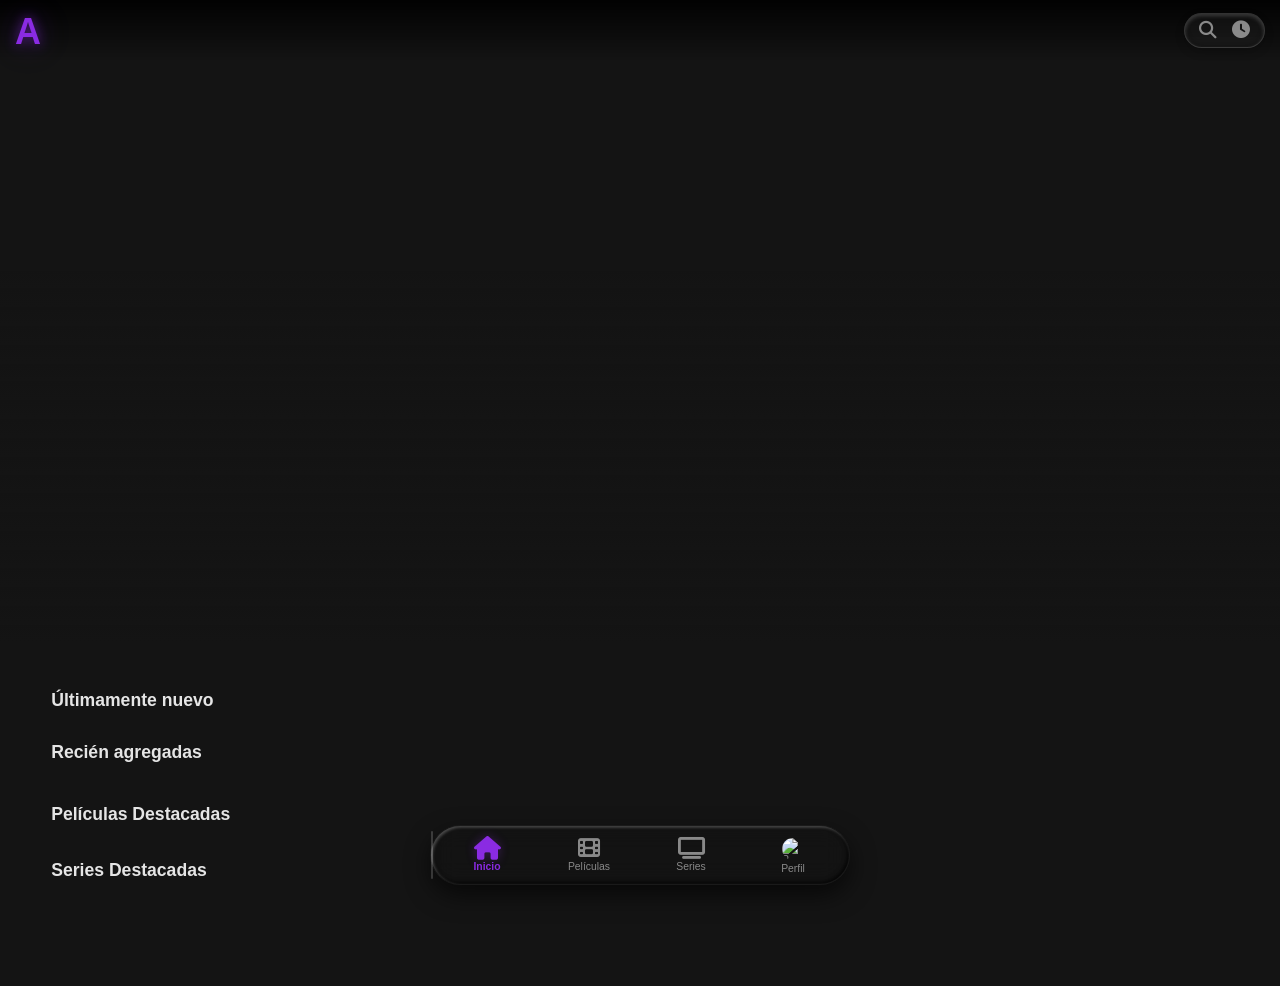
==== index.html @ 923da2a2 "Add files via upload" ====
<!DOCTYPE html>
<html lang="es">
<head>
    <meta charset="UTF-8">
    <meta name="viewport" content="width=device-width, initial-scale=1.0, maximum-scale=1.0, user-scalable=no">
    <title>Auraflix's</title>
    <link rel="stylesheet" href="https://cdnjs.cloudflare.com/ajax/libs/font-awesome/6.4.0/css/all.min.css">
    <link rel="stylesheet" href="styles.css?v=8">
    <style>
        :root {
            --morado: #8A2BE2;
        }

        .new-content-badge {
            position: absolute;
            top: -6px;
            left: -6px;
            background-color: var(--morado);
            color: #ffffff;
            font-size: 0.55rem;
            font-weight: 800;
            padding: 3px 6px;
            border-radius: 4px;
            z-index: 20;
            box-shadow: 2px 2px 4px rgba(0,0,0,0.6);
            text-transform: uppercase;
            letter-spacing: 0.5px;
            pointer-events: none;
            line-height: 1;
        }

        #toastContainer {
            position: fixed;
            bottom: 80px;
            left: 50%;
            transform: translateX(-50%);
            z-index: 9999;
            display: flex;
            flex-direction: column;
            gap: 10px;
            pointer-events: none;
        }

        .custom-toast {
            background-color: rgba(0, 0, 0, 0.75);
            color: #fff;
            padding: 10px 20px;
            border-radius: 8px;
            font-size: 0.9rem;
            box-shadow: 0 4px 6px rgba(0,0,0,0.3);
            text-align: center;
            animation: fadeInOut 3s forwards;
        }

        @keyframes fadeInOut {
            0% { opacity: 0; transform: translateY(10px); }
            10% { opacity: 1; transform: translateY(0); }
            90% { opacity: 1; transform: translateY(0); }
            100% { opacity: 0; transform: translateY(-10px); }
        }

        .logo {
            display: inline-flex;
            align-items: baseline;
            justify-content: center;
            user-select: none;
            white-space: nowrap;
            line-height: 1;
        }

        .fixed-a {
            color: var(--morado);
            font-weight: 800;
            display: inline-block;
            transform-origin: left center;
            transform: scale(1.5);
            transition: transform 0.7s ease;
            text-shadow:
                0 0 8px rgba(138, 43, 226, 0.55),
                0 0 18px rgba(138, 43, 226, 0.35),
                0 0 32px rgba(138, 43, 226, 0.2);
            font-size: inherit;
        }

        .logo.typing .fixed-a {
            transform: scale(1);
        }

        .typing-wrap {
            display: inline-flex;
            align-items: baseline;
            margin: 0;
            padding: 0;
            overflow: hidden;
        }

        .typing-text {
            color: var(--morado);
            font-weight: 800;
            line-height: 1;
            text-shadow:
                0 0 8px rgba(138, 43, 226, 0.55),
                0 0 18px rgba(138, 43, 226, 0.35),
                0 0 32px rgba(138, 43, 226, 0.2);
            font-size: inherit;
        }

        .cursor {
            display: inline-block;
            width: 0;
            height: 1em;
            background: var(--morado);
            box-shadow:
                0 0 8px rgba(138, 43, 226, 0.7),
                0 0 16px rgba(138, 43, 226, 0.35);
            vertical-align: -0.08em;
            opacity: 0;
            transition: width 0.18s ease, opacity 0.18s ease;
        }

        .logo.typing .cursor {
            width: 0.12em;
            opacity: 1;
            animation: blink 0.8s infinite;
        }

        @keyframes blink {
            0%, 49% { opacity: 1; }
            50%, 100% { opacity: 0; }
        }
    </style>
</head>
<body>

    <div id="toastContainer"></div>
    <input type="file" id="customAvatarInput" accept="image/*" style="display: none;">

    <div id="loginScreen" class="login-overlay" style="display: none;">
        <div class="login-content">
            <h2>Bienvenido a Auraflix's</h2>
            <p>Configura tu perfil para continuar</p>
            <div class="input-group">
                <input type="text" id="usernameInput" placeholder="Tu nombre" maxlength="15">
            </div>
            <p class="select-avatar-text">Elige tu avatar:</p>
            <div id="avatarGrid" class="avatar-grid"></div>
            <button id="saveProfileBtn" class="login-btn">Entrar <i class="fas fa-arrow-right"></i></button>
        </div>
    </div>

    <div id="changeAvatarModal" class="login-overlay" style="display: none;">
        <div class="login-content">
            <h2>Cambiar Avatar</h2>
            <div id="changeAvatarGrid" class="avatar-grid"></div>
            <div class="modal-buttons-row">
                <button id="closeAvatarModal" class="cancel-btn">Cancelar</button>
                <button id="confirmAvatarChange" class="login-btn">Guardar</button>
            </div>
        </div>
    </div>

    <div id="vipModal" class="login-overlay" style="display: none;">
        <div class="login-content vip-content-box">
            <h2 style="color: #8A2BE2; text-shadow: 0 0 10px #8A2BE2;"><i class="fas fa-crown"></i> Zona VIP</h2>
            <p style="color: #ccc; margin-bottom: 15px; font-size: 0.95rem;">
                Accede a contenido exclusivo por 24 horas.<br><br>
                Serás redirigido para ver un anuncio. Si tienes un bloqueador de anuncios, desactivelo para continuar. Al finalizar y regresar a la página, tu VIP se activará <b>automáticamente</b>.
            </p>

            <button class="vip-option-btn" style="width: 100%; margin-bottom: 20px;" onclick="document.getElementById('tutorialModal').style.display='flex'; document.getElementById('tutorialVideoContainer').innerHTML='<iframe src=\'https://player.vimeo.com/video/1181448014\' allowfullscreen frameborder=\'0\' style=\'width:100%; height:100%; position:absolute; top:0; left:0;\'></iframe>';">
                <i class="fas fa-play-circle"></i> Ver Tutorial
            </button>

            <div class="modal-buttons-row">
                <button id="closeVipModal" class="cancel-btn" onclick="document.getElementById('vipModal').style.display='none'">Cancelar</button>
                <button id="btnActivateVip" class="login-btn vip-activate-style">Continuar <i class="fas fa-arrow-right"></i></button>
            </div>
        </div>
    </div>

    <div id="customConfirmModal" class="login-overlay" style="display: none; z-index: 10000;">
        <div class="login-content" style="max-width: 350px;">
            <h2 id="confirmModalTitle" class="modal-title-gray" style="margin-bottom: 10px;">Confirmar</h2>
            <p id="confirmModalMessage" style="color: #ccc; font-size: 0.95rem; margin-bottom: 20px; text-align: center;">¿Estás seguro de realizar esta acción?</p>
            <div class="modal-buttons-row">
                <button id="cancelConfirmBtn" class="cancel-btn">Cancelar</button>
                <button id="acceptConfirmBtn" class="login-btn">Aceptar</button>
            </div>
        </div>
    </div>

    <div id="unlockWarningModal" class="login-overlay" style="display: none;">
        <div class="login-content" style="max-width: 450px; width: 95%;">
            <h3 style="color: #A66BFF; margin-bottom: 10px;"><i class="fas fa-exclamation-triangle"></i> Atención</h3>
            <p style="color: #ccc; font-size: 0.95rem; margin-bottom: 15px;">Si tiene algún bloqueador de anuncios, desactívelo antes de continuar.</p>

            <div id="unlockTutorialContainer" class="video-container" style="width: 100%; position: relative; background: #000; border-radius: 8px; overflow: hidden; margin-bottom: 15px;"></div>

            <div style="display: flex; align-items: center; justify-content: center; gap: 8px; margin-bottom: 20px;">
                <input type="checkbox" id="dontShowUnlockWarning" style="width: 18px; height: 18px; accent-color: #8A2BE2;">
                <label for="dontShowUnlockWarning" style="color: #aaa; font-size: 0.9rem;">No mostrar por 7 días</label>
            </div>

            <div class="modal-buttons-row">
                <button id="closeUnlockWarningBtn" class="cancel-btn">Cancelar</button>
                <button id="proceedToUnlockBtn" class="login-btn vip-activate-style">Continuar</button>
            </div>
        </div>
    </div>

    <div id="tutorialModal" class="login-overlay" style="display: none;">
        <div class="login-content" style="max-width: 600px; width: 95%; display: flex; flex-direction: column; align-items: center;">
            <h3 style="color: white; margin-bottom: 15px;">Cómo activar el VIP</h3>
            <div id="tutorialVideoContainer" class="video-container" style="width: 100%; position: relative; background: #000; border-radius: 8px; overflow: hidden;"></div>
            <button class="login-btn" style="margin-top: 15px; width: 100%;" onclick="document.getElementById('tutorialModal').style.display='none'; document.getElementById('tutorialVideoContainer').innerHTML='';">Entendido</button>
        </div>
    </div>

    <div id="filterModal" class="login-overlay" style="display: none;">
        <div class="login-content filter-content-box">
            <div class="filter-header-row">
                <h2 class="modal-title-gray">Filtrar por Género</h2>
                <button id="closeFilterModal" class="close-icon-btn"><i class="fas fa-times"></i></button>
            </div>
            <div id="genresContainer" class="genres-grid"></div>
            <div class="modal-buttons-row" style="margin-top: 20px;">
                <button id="clearFiltersBtn" class="cancel-btn">Limpiar</button>
                <button id="applyFiltersBtn" class="login-btn">Aplicar Filtros</button>
            </div>
        </div>
    </div>

    <div id="requestModal" class="login-overlay" style="display: none;">
        <div class="login-content">
            <h2 class="modal-title-gray">Solicitar Contenido</h2>
            <p style="color:#aaa; font-size:0.9rem; margin-bottom:20px;">¿No encuentras lo que buscas? Pídelo aquí.</p>
            <form action="https://formspree.io/f/xbdagwwa" method="POST" class="aura-form">
                <div class="form-group">
                    <label>Nombre de la Película / Serie:</label>
                    <input type="text" name="content_name" required placeholder="Ej: Interestelar" class="form-input">
                </div>
                <div class="form-group">
                    <label>Año (Opcional):</label>
                    <input type="number" name="content_year" placeholder="Ej: 2014" class="form-input">
                </div>
                <div class="form-group">
                    <label>Tu Email (Opcional):</label>
                    <input type="email" name="email" placeholder="Para avisarte..." class="form-input">
                </div>
                <div class="modal-buttons-row">
                    <button type="button" id="closeRequestModal" class="cancel-btn">Cancelar</button>
                    <button type="submit" class="login-btn">Enviar Solicitud</button>
                </div>
            </form>
        </div>
    </div>

    <div id="reportModal" class="login-overlay" style="display: none;">
        <div class="login-content">
            <h2 class="modal-title-gray" style="color:#d3d3d3 !important;">Reportar Problema</h2>
            <p style="color:#ccc; font-size:0.9rem; margin-bottom:10px;">Estás reportando:</p>
            <h3 id="reportContentTitle" style="color:var(--main-color); margin-bottom:20px;">Título del Contenido</h3>

            <form action="https://formspree.io/f/xwvnlydl" method="POST" class="aura-form">
                <input type="hidden" name="content_reported" id="hiddenReportName">
                <div class="form-group">
                    <label>Detalles del error:</label>
                    <textarea name="message" required placeholder="Describe el problema (Ej: Enlace caído, sin audio, subtítulos mal...)" class="form-textarea"></textarea>
                </div>
                <div class="modal-buttons-row">
                    <button type="button" id="closeReportModal" class="cancel-btn">Cancelar</button>
                    <button type="submit" class="login-btn">Enviar Reporte</button>
                </div>
            </form>
        </div>
    </div>

    <div id="termsModal" class="login-overlay" style="display: none;">
        <div class="login-content terms-content">
            <h2 class="modal-title-gray">Términos y Condiciones</h2>
            <div class="terms-text-container">
                <p><strong>TÉRMINOS Y CONDICIONES DE USO</strong></p>
                <p>Al acceder y utilizar esté servicio de películas y series aceptas cumplir con los presentes Términos y Condiciones. Si no estás de acuerdo con alguno de ellos, debes abstenerte de usar la App.</p>
                <h3>1. DESCRIPCIÓN DEL SERVICIO</h3>
                <p>La App proporciona información, organización y enlaces relacionados con películas y series con fines únicamente informativos y de entretenimiento. La App no aloja, reproduce ni distribuye directamente ningún contenido audiovisual en sus servidores.</p>
                <h3>2. CONTENIDO DE TERCEROS</h3>
                <p>Los enlaces, reproductores o contenidos mostrados en la App pueden pertenecer a terceros. La App no se responsabiliza por la disponibilidad, calidad, legalidad o veracidad del contenido ofrecido por sitios externos.</p>
                <h3>3. DERECHOS DE AUTOR</h3>
                <p>Todo el material audiovisual al que se hace referencia en la App pertenece a sus respectivos propietarios. La App no reclama derechos de autor sobre películas, series, logotipos o marcas mostradas.</p>
                <h3>4. USO ADECUADO</h3>
                <p>El usuario se compromete a utilizar la App de manera responsable y legal, y a no emplearla para actividades ilícitas, fraudulentas o que vulneren derechos de terceros.</p>
                <h3>5. LIMITACIÓN DE RESPONSABILIDAD</h3>
                <p>La App no será responsable por daños directos o indirectos derivados del uso o imposibilidad de uso del servicio, ni por problemas técnicos, fallos de conexión o contenido externo.</p>
                <h3>6. MODIFICACIONES</h3>
                <p>La App se reserva el derecho de modificar, actualizar o eliminar estos Términos y Condiciones en cualquier momento, sin previo aviso. El uso continuado de la App implica la aceptación de dichos cambios.</p>
                <h3>7. ENLACES EXTERNOS</h3>
                <p>La App puede contener enlaces a sitios web externos. No se tiene control sobre dichos sitios ni sobre sus políticas, por lo que la App no asume responsabilidad alguna por ellos.</p>
                <h3>8. SUSPENSIÓN DEL SERVICIO</h3>
                <p>La App puede suspender o finalizar el acceso al servicio en cualquier momento, ya sea por mantenimiento, actualizaciones o cualquier otra causa, sin obligación de previo aviso.</p>
                <h3>9. ACEPTACIÓN</h3>
                <p>Al usar la App, el usuario declara haber leído, entendido y aceptado estos Términos y Condiciones en su totalidad.</p>
            </div>
            <button id="closeTermsBtn" class="login-btn" style="margin-top:15px; width:100%;">Cerrar</button>
        </div>
    </div>

    <div id="supportModal" class="login-overlay" style="display: none;">
        <div class="login-content">
            <h2 class="modal-title-gray">Soporte</h2>
            <p style="color:#aaa; font-size:0.9rem; margin-bottom:20px;">Escríbenos y te ayudaremos.</p>
            <form action="https://formspree.io/f/mzdaeqvg" method="POST" class="aura-form">
                <div class="form-group">
                    <label>Tu correo (Gmail):</label>
                    <input type="email" name="email" class="form-input" placeholder="ejemplo@gmail.com" required>
                </div>
                <div class="form-group">
                    <label>Tu mensaje:</label>
                    <textarea name="message" class="form-textarea" placeholder="Describe tu consulta..." required></textarea>
                </div>
                <button type="submit" class="login-btn" style="width: 100%;">Enviar</button>
            </form>
            <button id="closeSupportBtn" class="cancel-btn" style="margin-top: 15px; width: 100%;">Cerrar</button>
        </div>
    </div>

    <div id="updateModal" class="login-overlay" style="display: none;">
        <div class="login-content">
            <h2 class="modal-title-gray">Actualización</h2>
            <div style="text-align: center; margin: 20px 0;">
                <i class="fas fa-mobile-alt" style="font-size: 3rem; color: #8A2BE2; margin-bottom: 15px;"></i>
                <p style="color: #ccc; font-size: 0.95rem; line-height: 1.5;">
                    Esta opción es solo necesaria para los usuarios que usan la <strong>Aplicación Android</strong>.<br><br>
                    Si estás usando la versión Web, no necesitas hacer nada.
                </p>
            </div>
            <button id="btnInstallUpdate" class="login-btn" style="width: 100%; margin-bottom: 10px;">
                <i class="fas fa-download"></i> Instalar Actualización
            </button>
            <button id="closeUpdateModal" class="cancel-btn" style="width: 100%;">Cerrar</button>
        </div>
    </div>

    <div id="settingsModal" class="login-overlay" style="display: none;">
        <div class="login-content">
            <h2 class="modal-title-gray">Configuración</h2>
            <div class="settings-group">
                <div class="setting-item">
                    <span>Tamaño de Portadas</span>
                    <select id="gridSizeSelect" class="setting-select">
                        <option value="normal">Normal (3 Col)</option>
                        <option value="small">Pequeño (4 Col)</option>
                    </select>
                </div>
                <button id="btnCache" class="profile-action-btn" style="text-align: center; margin-top: 15px;">
                    <i class="fas fa-trash"></i> Borrar Caché
                </button>
                <p class="app-version">Versión 1.0.9</p>
            </div>
            <button id="closeSettingsBtn" class="cancel-btn">Cerrar</button>
        </div>
    </div>

    <div id="shareModal" class="login-overlay" style="display: none;">
        <div class="login-content">
            <h2 class="modal-title-gray">Compartir</h2>
            <div style="display: flex; flex-direction: column; gap: 15px; margin: 20px 0;">
                <button id="btnShareAppVersion" class="profile-action-btn" style="text-align: center;">
                    <i class="fas fa-mobile-alt"></i> Compartir App
                </button>
                <button id="btnShareWebVersion" class="profile-action-btn" style="text-align: center;">
                    <i class="fas fa-globe"></i> Compartir Web
                </button>
            </div>
            <button id="closeShareModal" class="cancel-btn">Cancelar</button>
        </div>
    </div>

    <div id="seasonSelectorModal" class="season-modal-overlay" style="display: none;">
        <div class="season-modal-content">
            <h3 class="season-modal-title">Seleccionar temporada</h3>
            <div id="seasonListContainer" class="season-list-container"></div>
            <button id="closeSeasonSelector" class="cancel-btn" style="margin-top:15px; width:100%;">Cancelar</button>
        </div>
    </div>

    <header>
        <div class="header-left">
            <div class="logo" id="logo" aria-label="Auraflix's">
                <span class="fixed-a">A</span><span class="typing-wrap"><span id="typingText" class="typing-text"></span><span class="cursor"></span></span>
            </div>
        </div>
        <div class="header-right" id="headerRightIcons">
            <button id="topSearchBtn" class="header-icon-btn"><i class="fas fa-search"></i></button>
            <button id="topHistoryBtn" class="header-icon-btn"><i class="fas fa-clock"></i></button>
        </div>
    </header>

    <div id="mainContent">
        <div id="view-home">
            <section id="hero" class="hero">
                <div class="carousel-container"></div>
                <div class="hero-gradient"></div>
                <div id="heroDots" class="carousel-indicators"></div>
            </section>
            <h2 class="section-title">Últimamente nuevo</h2>
            <div id="latelyNewGrid" class="row grid-layout"></div>
            <h2 class="section-title">Recién agregadas</h2>
            <div id="newlyAddedRow" class="row horizontal-scroll"></div>
            <div id="customCategoriesContainer"></div>
            <h2 class="section-title">Películas Destacadas</h2>
            <div id="homeMoviesRow" class="multi-row-container"></div>
            <h2 class="section-title">Series Destacadas</h2>
            <div id="homeSeriesRow" class="multi-row-container"></div>
        </div>

        <div id="view-movies" class="hidden full-page-view">
            <div class="section-header-flex">
                <h2 class="section-title-large no-margin">Películas</h2>
                <button id="btnFilterMovies" class="filter-toggle-btn"><i class="fas fa-sliders-h"></i> Filtrar</button>
            </div>
            <div id="activeFiltersMovies" class="active-filters-display"></div>
            <div id="allMoviesGrid" class="row grid-layout"></div>
        </div>

        <div id="view-series" class="hidden full-page-view">
            <div class="section-header-flex">
                <h2 class="section-title-large no-margin">Series</h2>
                <button id="btnFilterSeries" class="filter-toggle-btn"><i class="fas fa-sliders-h"></i> Filtrar</button>
            </div>
            <div id="activeFiltersSeries" class="active-filters-display"></div>
            <div id="allSeriesGrid" class="row grid-layout"></div>
        </div>

        <div id="view-profile" class="hidden full-page-view profile-view-container">
            <div class="profile-header">
                <div class="profile-img-wrapper">
                    <img id="profilePageImg" src="" alt="Avatar" class="profile-big-img">
                    <div class="edit-icon"><i class="fas fa-pen"></i></div>
                </div>
                <div class="profile-info">
                    <h2 id="profilePageName" class="profile-name">Usuario</h2>
                    <span id="profileBadge" class="profile-badge">Miembro</span>
                    <div class="vip-profile-actions">
                        <div id="vipActionContainer">
                            <button id="btnBecomeVip" onclick="document.getElementById('vipModal').style.display='flex'" class="vip-trigger-btn">Ser VIP <i class="fas fa-crown"></i></button>
                        </div>
                        <div id="vipTimerContainer" class="vip-timer hidden">
                            <i class="fas fa-hourglass-half"></i> <span id="vipTimerText">--:--:--</span>
                        </div>
                    </div>
                </div>
            </div>

            <h2 class="section-title">Mi Lista</h2>
            <div id="myListRow" class="row horizontal-scroll" style="min-height: 120px;"></div>

            <div class="profile-menu">
                <button id="btnRequestContent" class="profile-action-btn">Solicitar Contenido</button>
                <button id="btnSupport" class="profile-action-btn">Soporte</button>
                <button id="btnBroadcast" class="profile-action-btn">Difusión</button>
                <button id="btnUpdateApp" class="profile-action-btn">Actualización</button>
                <button id="btnTerms" class="profile-action-btn">Términos y Condiciones</button>
                <button id="btnShare" class="profile-action-btn">Compartir</button>
                <button id="btnSettings" class="profile-action-btn">Configuración</button>
            </div>
            <button id="logoutBtn" class="logout-btn">Cerrar Sesión</button>
        </div>
    </div>

    <div id="videoModal" class="modal" style="display: none;">
        <div class="modal-content">
            <button id="closeModal" class="close-modal"><i class="fas fa-arrow-left"></i></button>

            <div id="modalContentPlayer" class="player-wrapper">
                <iframe
                    id="playerIframeId"
                    src="about:blank"
                    frameborder="0"
                    allowfullscreen
                    allow="autoplay; fullscreen; picture-in-picture"
                    style="width:100%; height:100%; position:absolute; top:0; left:0;">
                </iframe>
            </div>

            <div class="modal-info">
                <h3 id="modalTitle" class="modal-title"></h3>
                <div class="modal-meta">
                    <span id="modalYear" class="modal-year"></span>
                    <span id="modalSeparator" class="modal-separator">|</span>
                    <span id="modalGenres" class="modal-genres"></span>
                </div>

                <div class="modal-actions-row">
                    <button id="modalActionBtn" class="hero-btn info"><i class="fas fa-film"></i> Ver Tráiler</button>
                    <button id="modalShareItemBtn" class="fav-btn"><i class="fas fa-share-alt"></i></button>
                    <button id="modalFavBtn" class="fav-btn"><i class="fas fa-heart"></i></button>
                    <button id="modalReportBtn" class="fav-btn report-btn-style"><i class="fas fa-exclamation-triangle"></i></button>
                </div>

                <p id="modalDesc" class="modal-desc"></p>

                <div id="seriesEpisodeSelector" class="hidden">
                    <div class="season-trigger-container">
                        <button id="btnOpenSeasonModal" class="season-trigger-btn">
                            <span id="currentSeasonText">Temporada 1</span>
                            <i class="fas fa-chevron-down"></i>
                        </button>
                        <label id="episodesCountLabel" style="color: var(--main-color);">0 Capítulos</label>
                    </div>
                    <div id="modalEpisodesContainer" class="episodes-list"></div>
                </div>

                <h3 class="modal-subtitle">Recomendados</h3>
                <div id="modalRecommendations" class="row grid-layout recommendations-grid"></div>
            </div>
        </div>
    </div>

    <div id="searchOverlay" class="search-overlay" style="display: none;">
        <div class="overlay-header">
            <h2 class="overlay-title">Buscar</h2>
            <button id="closeSearch" class="close-overlay"><i class="fas fa-times"></i></button>
        </div>
        <div class="search-box">
            <input id="searchInput" type="text" placeholder="Buscar título...">
            <div id="popularSearchContainer" class="popular-search-container">
                <p>Búsqueda popular</p>
                <div id="popularTags" class="popular-tags-flex"></div>
            </div>
        </div>
        <div id="searchResults" class="row grid-layout"></div>
    </div>

    <div id="historyOverlay" class="search-overlay" style="display: none;">
        <div class="overlay-header">
            <h2 class="overlay-title">Continuar viendo</h2>
            <button id="closeHistory" class="close-overlay"><i class="fas fa-times"></i></button>
        </div>
        <div id="historyResults" class="row grid-layout" style="padding: 0 4%;"></div>
    </div>

    <nav class="bottom-nav">
        <div class="nav-indicator" id="navIndicator"></div>
        <a href="#" id="nav-home" class="nav-item active"><i class="fas fa-home"></i> Inicio</a>
        <a href="#" id="nav-movies" class="nav-item"><i class="fas fa-film"></i> Películas</a>
        <a href="#" id="nav-series" class="nav-item"><i class="fas fa-tv"></i> Series</a>
        <a href="#" id="nav-profile" class="nav-item">
            <div class="nav-profile-img-container">
                <img id="navProfileImg" src="" alt="P">
            </div>
            Perfil
        </a>
    </nav>

    <script>
        window.globalContent = [];
        const createTrackedArray = () => {
            const arr = [];
            const originalPush = arr.push;
            arr.push = function(...items) {
                items.forEach(item => { window.globalContent.push(item); });
                return originalPush.apply(this, items);
            };
            return arr;
        };
        window.moviesList = createTrackedArray();
        window.seriesList = createTrackedArray();

        // Helper para cargar tus scripts originales de forma ordenada una vez que Firebase termine
        function cargarScriptsOriginales() {
            const scripts = [
                "link.js", "cargador.js", "vip.js", "linkvip.js", 
                "nuevo.js", "cate.js", "bqdp.js", "perfil.js", 
                "id.js", "script.js"
            ];
            
            let index = 0;
            function loadNext() {
                if (index >= scripts.length) return;
                const scriptEl = document.createElement("script");
                scriptEl.src = scripts[index];
                scriptEl.onload = () => {
                    index++;
                    loadNext();
                };
                document.body.appendChild(scriptEl);
            }
            loadNext();
        }
    </script>

    <script type="module">
        import { initializeApp } from "https://www.gstatic.com/firebasejs/12.15.0/firebase-app.js";
        import { getAnalytics } from "https://www.gstatic.com/firebasejs/12.15.0/firebase-analytics.js";
        import { getFirestore, collection, getDocs } from "https://www.gstatic.com/firebasejs/12.15.0/firebase-firestore.js";

        const firebaseConfig = {
            apiKey: "AIzaSyCePRRo1cd_tDuKBfuVdlmEVJagYw14S5k",
            authDomain: "auraflix-4af99.firebaseapp.com",
            projectId: "auraflix-4af99",
            storageBucket: "auraflix-4af99.firebasestorage.app",
            messagingSenderId: "1018914787618",
            appId: "1:1018914787618:web:3cfc735524e61e9bbd957b",
            measurementId: "G-7T9WEMX5P9"
        };

        const app = initializeApp(firebaseConfig);
        const analytics = getAnalytics(app);
        const db = getFirestore(app);

        async function cargarPeliculasFirestore() {
            try {
                const querySnapshot = await getDocs(collection(db, "peli1"));
                querySnapshot.forEach((doc) => {
                    const datosPelicula = doc.data();
                    
                    // Se inyecta directamente antes de que tus scripts rendericen la UI
                    if (datosPelicula.type === "series") {
                        window.seriesList.push(datosPelicula);
                    } else {
                        window.moviesList.push(datosPelicula);
                    }
                });
            } catch (error) {
                console.error("Error al conectar con Firestore en peli1: ", error);
            } finally {
                // Una vez cargados los datos (o incluso si falla), ejecutamos tu ecosistema de scripts originales
                cargarScriptsOriginales();
            }
        }

        cargarPeliculasFirestore();
    </script>

</body>
</html>
---- styles.css ----
:root {
    --main-color: #8A2BE2; 
    --secondary-color: #6a0dad;
    --dark-color: #141414;
    --light-color: #e5e5e5;
    --overlay-color: #000000;
    --nav-height: 60px;
    --icon-color: #aaaaaa;
    --header-icon-color: #ffffff;
    --season-active-color: #8A2BE2; 
}

* { margin: 0; padding: 0; box-sizing: border-box; font-family: 'Segoe UI', Roboto, Helvetica, Arial, sans-serif; -webkit-tap-highlight-color: transparent; touch-action: manipulation; }

/* Espacio inferior para la barra flotante */
body { background-color: var(--dark-color); color: var(--light-color); padding-bottom: 85px; overflow-x: hidden; }
body.modal-open { overflow: hidden !important; height: 100vh; }

button:focus, input:focus, select:focus, div:focus { outline: none !important; }

/* --- ANIMACIÓN DE CARGA DE IMÁGENES (SHIMMER) --- */
.smooth-image { opacity: 0; transition: opacity 0.5s ease-out; will-change: opacity; }
.smooth-image.loaded { opacity: 1; }

.img-loader {
    background: linear-gradient(90deg, #1a1a1a 25%, #2a2a2a 50%, #1a1a1a 75%);
    background-size: 200% 100%;
    animation: shimmer 1.5s infinite;
    border-radius: 6px;
    width: 100%;
    height: 100%;
}

@keyframes shimmer {
    0% { background-position: 200% 0; }
    100% { background-position: -200% 0; }
}

/* --- LOGIN & MODALS GENÉRICOS (EFECTO CRISTAL) --- */
.login-overlay {
    display: none;
    position: fixed;
    top: 0; left: 0; width: 100%; height: 100%;
    background-color: rgba(0, 0, 0, 0.4); /* Fondo transparente para ver atrás */
    backdrop-filter: blur(10px); /* Efecto cristal / desenfoque mágico */
    -webkit-backdrop-filter: blur(10px); /* Compatibilidad con Safari/iOS */
    z-index: 9999;
    align-items: center;
    justify-content: center;
    flex-direction: column;
}
.login-content { width: 90%; max-width: 400px; text-align: center; padding: 20px; background: #111; border-radius: 12px; }
.login-content h2 { margin-bottom: 10px; color: var(--main-color); }
.modal-title-gray { color: #888 !important; }

.input-group input {
    width: 100%; padding: 12px;
    background: #222; border: 1px solid #444; color: white;
    border-radius: 8px; font-size: 1.1rem; outline: none;
    text-align: center; margin-bottom: 20px;
}
.avatar-grid { display: grid; grid-template-columns: repeat(4, 1fr); gap: 15px; margin-bottom: 30px; }
.avatar-option { width: 100%; aspect-ratio: 1/1; border-radius: 50%; border: 2px solid transparent; cursor: pointer; overflow: hidden; position: relative; }
.avatar-option img { width: 100%; height: 100%; object-fit: cover; border-radius: 50%; display: block; }
.avatar-option.selected { border-color: var(--main-color); transform: scale(1.1); box-shadow: 0 0 10px var(--main-color); }
.upload-btn { width: 100%; height: 100%; background: #222; border: 2px dashed #555; display: flex; align-items: center; justify-content: center; font-size: 24px; color: #888; border-radius: 50%; }
.avatar-option.selected .upload-btn { border-color: var(--main-color); color: var(--main-color); background: #333; }

.login-btn { background-color: var(--main-color); color: white; border: none; padding: 12px 30px; font-size: 1rem; font-weight: bold; border-radius: 25px; cursor: pointer; transition: 0.2s; }
.login-btn:active { transform: scale(0.95); background-color: var(--secondary-color); }

.modal-buttons-row { display: flex; gap: 10px; justify-content: center; margin-top: 10px; }
.cancel-btn { background-color: #333; color: white; border: none; padding: 12px 30px; font-weight: bold; border-radius: 25px; cursor: pointer; }

/* --- DISEÑO DE INPUTS --- */
.aura-form { text-align: left; margin-top: 15px; }
.form-group { margin-bottom: 15px; }
.form-group label { display: block; color: #ccc; font-size: 0.9rem; margin-bottom: 6px; font-weight: 600; margin-left: 5px; }

.form-input {
    width: 100%; padding: 14px 16px;
    background-color: #1a1a1a !important; 
    border: 1px solid #333 !important; 
    border-radius: 12px; 
    color: #ffffff !important; 
    font-size: 1rem; outline: none; transition: all 0.3s ease;
}
.form-input::placeholder { color: #666; }
.form-input:focus {
    border-color: var(--main-color) !important;
    box-shadow: 0 0 10px rgba(138, 43, 226, 0.2);
    background-color: #222 !important;
}

.form-textarea {
    width: 100%; padding: 14px 16px;
    background-color: #1a1a1a !important;
    border: 1px solid #333 !important;
    border-radius: 12px;
    color: #ffffff !important;
    font-size: 1rem; min-height: 100px;
    resize: vertical; outline: none; transition: all 0.3s ease; font-family: inherit;
}
.form-textarea::placeholder { color: #666; }
.form-textarea:focus {
    border-color: var(--main-color) !important;
    box-shadow: 0 0 10px rgba(138, 43, 226, 0.2);
    background-color: #222 !important;
}

/* --- SETTINGS --- */
.settings-group { margin: 20px 0; width: 100%; text-align: left; }
.setting-item { display: flex; justify-content: space-between; align-items: center; background: #222; padding: 15px; border-radius: 8px; margin-bottom: 10px; border: 1px solid #333; }
.setting-item span { color: #ccc; font-weight: 600; }
.setting-select { background: #333; border: 1px solid #555; color: white; padding: 5px 10px; border-radius: 5px; font-size: 0.9rem; }

/* --- TÉRMINOS --- */
.terms-content { height: 80vh; display: flex; flex-direction: column; }
.terms-text-container { flex-grow: 1; overflow-y: auto; text-align: left; padding: 10px; background: #222; border-radius: 8px; font-size: 0.9rem; color: #ccc; }
.terms-text-container h3 { color: var(--main-color); margin-top: 15px; font-size: 1rem; }
.terms-text-container p { margin-bottom: 10px; }

/* --- HEADER Y LIQUID GLASS PEQUEÑO --- */
header { 
    position: fixed; top: 0; width: 100%; 
    padding: 15px 15px; 
    background: linear-gradient(to bottom, rgba(0,0,0,0.9) 0%, transparent 100%);
    z-index: 1000; 
    display: flex; align-items: center; justify-content: space-between; height: 60px; 
}
.logo { font-size: 24px; font-weight: 800; color: var(--main-color); text-transform: none; text-shadow: 2px 2px 4px rgba(0,0,0,0.5); }

.header-right { 
    display: flex; 
    gap: 15px; 
    align-items: center; 
    transition: opacity 0.3s;
    
    background: rgba(255, 255, 255, 0.03); 
    backdrop-filter: blur(3px) brightness(1.2);
    -webkit-backdrop-filter: blur(3px) brightness(1.2);
    border: 1px solid rgba(255, 255, 255, 0.15); 
    border-radius: 20px; 
    padding: 6px 14px; 
    box-shadow: inset 0 2px 4px rgba(255, 255, 255, 0.2), inset 0 -2px 5px rgba(0, 0, 0, 0.3), 0 4px 10px rgba(0, 0, 0, 0.2);
}
.hidden-header-icons { opacity: 0; pointer-events: none; }

.header-icon-btn { 
    background: none; 
    border: none; 
    font-size: 1.1rem; 
    color: rgba(255, 255, 255, 0.5); 
    cursor: pointer; 
    padding: 0; 
    transition: color 0.2s ease, transform 0.2s ease;
}
.header-icon-btn:active {
    color: var(--main-color);
    transform: scale(0.85);
}

/* --- HERO (TAMAÑO 3:2 Y ESPACIO REDUCIDO) --- */
.hero { position: relative; width: 100%; aspect-ratio: 3 / 2; height: auto; display: flex; align-items: flex-end; padding-bottom: 25px; margin-bottom: 0px; }
.carousel-container { position: absolute; top: 0; left: 0; width: 100%; height: 100%; }
.carousel-slide { width: 100%; height: 100%; display: none; }
.carousel-slide.active { display: block; animation: fadeEffect 1s; }
.carousel-slide img { width: 100%; height: 100%; object-fit: cover; }
.hero-gradient { position: absolute; bottom: 0; left: 0; width: 100%; height: 100%; background: linear-gradient(to top, var(--dark-color) 5%, transparent 60%); pointer-events: none; }
.carousel-indicators { position: absolute; bottom: 15px; left: 50%; transform: translateX(-50%); display: flex; gap: 8px; z-index: 3; }
.dot { width: 8px; height: 8px; background-color: rgba(255,255,255,0.4); border-radius: 50%; }
.dot.active { background-color: var(--main-color); transform: scale(1.3); }

/* --- LISTAS Y FILTROS --- */
.section-title { font-size: 1.1rem; font-weight: 600; margin: 15px 4% 10px; color: #e5e5e5; }
.section-title-large { font-size: 1.5rem; font-weight: 700; margin: 80px 4% 20px; color: #555; border-bottom: 1px solid #333; padding-bottom: 10px; }
.section-title-large.no-margin { margin: 0; border: none; padding: 0; }
.section-header-flex { display: flex; justify-content: space-between; align-items: center; margin: 80px 4% 20px; border-bottom: 1px solid #333; padding-bottom: 10px; }

.filter-toggle-btn { background: none; border: 1px solid #444; color: #ccc; padding: 5px 12px; border-radius: 15px; font-size: 0.9rem; cursor: pointer; display: flex; align-items: center; gap: 6px; transition: all 0.2s; }
.filter-toggle-btn.active { border-color: var(--main-color); color: var(--main-color); background: rgba(138, 43, 226, 0.1); }
.filter-content-box { width: 95%; max-width: 500px; padding: 25px; }
.filter-header-row { display: flex; justify-content: space-between; align-items: center; margin-bottom: 20px; }
.close-icon-btn { background: none; border: none; color: #888; font-size: 1.2rem; cursor: pointer; }
.genres-grid { display: flex; flex-wrap: wrap; gap: 10px; justify-content: flex-start; max-height: 50vh; overflow-y: auto; }
.genre-tag { padding: 8px 16px; background-color: #222; border: 1px solid #333; border-radius: 20px; color: #ccc; font-size: 0.9rem; cursor: pointer; transition: all 0.2s; }
.genre-tag.selected { background-color: var(--main-color); color: white; border-color: var(--main-color); }
.active-filters-display { padding: 0 4% 15px; font-size: 0.85rem; color: var(--main-color); font-style: italic; }

.row.horizontal-scroll { display: flex; overflow-x: auto; padding: 6px 4% 10px 4%; gap: 10px; scrollbar-width: none; }
.row.horizontal-scroll::-webkit-scrollbar { display: none; }
.row.horizontal-scroll .item { min-width: 105px; width: 105px; flex: 0 0 auto; }
.multi-row-container { display: flex; flex-direction: column; gap: 15px; padding-bottom: 10px; }

.row.grid-layout { display: flex; flex-wrap: wrap; padding: 6px 4% 0 4%; gap: 10px; justify-content: flex-start; }
.row.grid-layout .item { width: calc(33.333% - 7px); margin-bottom: 15px; }

body.grid-small #allMoviesGrid .item,
body.grid-small #allSeriesGrid .item { width: calc(25% - 8px); margin-bottom: 10px; }
body.grid-small #allMoviesGrid .item-title,
body.grid-small #allSeriesGrid .item-title { font-size: 0.65rem; }

.item { position: relative; cursor: pointer; transition: transform 0.2s; }
.item:active { transform: scale(0.95); }
.item img { width: 100%; height: auto; aspect-ratio: 2/3; object-fit: cover; border-radius: 6px; display: block; }
.item-title { font-size: 0.75rem; color: #aaa; margin-top: 5px; white-space: nowrap; overflow: hidden; text-overflow: ellipsis; }

/* --- PERFIL --- */
.profile-view-container { padding-top: 80px; padding-left: 5%; padding-right: 5%; padding-bottom: 100px; }
.profile-header { display: flex; align-items: center; gap: 20px; margin-bottom: 40px; }
.profile-img-wrapper { position: relative; cursor: pointer; }
.profile-big-img { width: 90px; height: 90px; border-radius: 50%; object-fit: cover; border: 3px solid var(--main-color); }
.edit-icon { position: absolute; bottom: 0; right: 0; background: var(--main-color); color: white; width: 25px; height: 25px; border-radius: 50%; display: flex; align-items: center; justify-content: center; font-size: 12px; border: 2px solid #141414; }
.profile-info { display: flex; flex-direction: column; justify-content: flex-start; }
.profile-name { font-size: 1.8rem; font-weight: bold; color: white; margin-bottom: 5px; }
.profile-badge { background-color: #333; color: #ccc; font-size: 0.8rem; padding: 2px 8px; border-radius: 4px; width: fit-content; transition: 0.3s; margin-bottom: 10px; }

/* ANIMACIÓN ETIQUETA VIP EN EL PERFIL */
.profile-badge.vip-active { 
    background: linear-gradient(45deg, #ff007a, #8A2BE2, #00e5ff, #8A2BE2);
    background-size: 300% 300%;
    color: white; 
    font-weight: bold; 
    box-shadow: 0 0 15px rgba(138, 43, 226, 0.8); 
    border: 1px solid rgba(255, 255, 255, 0.3);
    animation: vipColorPulse 3s ease infinite, vipFloat 2s ease-in-out infinite alternate;
}

@keyframes vipColorPulse {
    0% { background-position: 0% 50%; }
    50% { background-position: 100% 50%; }
    100% { background-position: 0% 50%; }
}

@keyframes vipFloat {
    0% { transform: translateY(0px) scale(1); }
    100% { transform: translateY(-4px) scale(1.03); }
}

.vip-profile-actions { display: flex; flex-direction: column; gap: 8px; align-items: flex-start; }
.vip-trigger-btn { background: transparent; border: 1px solid #8A2BE2; color: #8A2BE2; padding: 8px 20px; border-radius: 15px; font-size: 1rem; cursor: pointer; transition: 0.2s; font-weight: bold; text-transform: uppercase; }
.vip-trigger-btn:hover, .vip-trigger-btn:active { background: rgba(138, 43, 226, 0.2); transform: scale(1.05); }
.vip-timer { color: #6a0dad; font-size: 1rem; font-weight: bold; text-shadow: 0 0 5px rgba(138, 0, 255, 0.5); display: flex; align-items: center; gap: 5px; }

.profile-menu { display: flex; flex-direction: column; gap: 10px; margin-top: 20px; margin-bottom: 20px; }
.profile-action-btn { width: 100%; padding: 15px; background: #222; border: 1px solid #444; color: white; text-align: left; font-size: 1rem; border-radius: 8px; cursor: pointer; transition: background 0.2s; }
.profile-action-btn:active { background: #333; }
.app-version { text-align: center; color: #666; font-size: 0.8rem; margin: 10px 0; }
.logout-btn { display: block; width: 100%; padding: 15px; background: #222; border: 1px solid #444; color: #ff4444; font-weight: bold; border-radius: 8px; cursor: pointer; }

/* --- ESTILOS MODAL VIP --- */
.vip-content-box { border: 2px solid #8A2BE2; box-shadow: 0 0 20px rgba(138, 43, 226, 0.3); }
.vip-actions-container { display: flex; flex-direction: column; gap: 10px; margin-bottom: 20px; }
.vip-option-btn { background: #222; color: white; border: 1px solid #555; padding: 15px; border-radius: 8px; font-size: 1rem; cursor: pointer; display: flex; align-items: center; justify-content: center; gap: 10px; transition: 0.2s; }
.vip-option-btn:active { background: #333; border-color: #8A2BE2; }
.vip-option-btn i { color: #8A2BE2; font-size: 1.2rem; }
.vip-input-area { margin-bottom: 20px; text-align: left; }
.vip-input { width: 100%; padding: 12px; background: #111; border: 1px solid #444; color: white; border-radius: 8px; font-size: 1.1rem; text-align: center; outline: none; letter-spacing: 2px; }
.vip-input:focus { border-color: #8A2BE2; }
.vip-activate-style { background: linear-gradient(45deg, #6a0dad, #A66BFF); box-shadow: 0 0 10px rgba(138, 43, 226, 0.4); }

/* BLOQUEADOR VIP CON EFECTO CRISTAL */
.vip-player-overlay { 
    position: absolute; top: 0; left: 0; width: 100%; height: 100%; 
    background: rgba(10, 10, 10, 0.4); 
    backdrop-filter: blur(6px); -webkit-backdrop-filter: blur(6px);
    z-index: 50; display: flex; flex-direction: column; align-items: center; justify-content: center; text-align: center; padding: 20px; 
    border: 1px solid rgba(255, 255, 255, 0.05);
}
.vip-lock-icon { font-size: 40px; color: #8A2BE2; margin-bottom: 15px; text-shadow: 0 0 10px rgba(138, 43, 226, 0.8); }
.vip-overlay-text { color: white; font-size: 1.1rem; margin-bottom: 20px; font-weight: bold; }
.vip-redirect-btn { background: linear-gradient(45deg, #6a0dad, #A66BFF); border: none; padding: 10px 25px; color: white; border-radius: 20px; font-weight: bold; cursor: pointer; box-shadow: 0 0 10px rgba(138, 43, 226, 0.5); text-decoration: none;}

/* --- MODAL DETALLES VIDEO --- */
.modal { display: none; position: fixed; top: 0; left: 0; width: 100%; height: 100%; background-color: var(--overlay-color); z-index: 2000; justify-content: flex-start; align-items: flex-start; }
.modal-content { background-color: #181818; width: 100%; height: 100%; overflow-y: auto; }
.close-modal { position: fixed; top: 15px; left: 15px; background: rgba(0,0,0,0.5); border: none; color: white; width: 35px; height: 35px; border-radius: 50%; z-index: 2500; font-size: 18px; display: flex; align-items: center; justify-content: center; backdrop-filter: blur(4px); }
.player-wrapper { width: 100%; background: #000; position: sticky; top: 0; z-index: 2400; min-height: 200px; box-shadow: 0 10px 20px rgba(0,0,0,0.6); }

/* --- TUTORIAL ADAPTABLE (SOLO PARA VIP) --- */
#tutorialVideoContainer, #unlockTutorialContainer {
    width: 100%;
    height: 55vh; 
    min-height: 250px;
    max-height: 450px; 
    background: #000;
    position: relative;
    border-radius: 8px;
    overflow: hidden;
    margin: 0 auto;
}

#tutorialVideoContainer.vertical, #unlockTutorialContainer.vertical { 
    max-width: 350px; 
}

#tutorialVideoContainer iframe, #unlockTutorialContainer iframe { 
    position: absolute; 
    top: 0; 
    left: 0; 
    width: 100%; 
    height: 100%; 
    border: none; 
}

/* --- CONTENEDOR ORIGINAL PARA PELÍCULAS/SERIES (INTACTO) --- */
.video-container { position: relative; width: 100%; padding-top: 56.25%; background: black; }
.video-container iframe { position: absolute; top: 0; left: 0; width: 100%; height: 100%; border: none; }
/* ----------------------------------------------------------- */

.video-overlay-label { position: absolute; top: 10px; right: 10px; background: rgba(0,0,0,0.7); color: white; padding: 4px 8px; border-radius: 4px; font-size: 0.8rem; z-index: 10; pointer-events: none; }

.modal-info { padding: 15px; padding-bottom: 25px; } 

.modal-title { font-size: 1.4rem; font-weight: bold; margin-bottom: 5px; color: white; }
.modal-meta { display: flex; gap: 10px; font-size: 0.9rem; margin-bottom: 15px; font-weight: bold; align-items: center; }
.modal-year { color: var(--main-color); }
.modal-separator { color: #555; }
.modal-genres { color: #cccccc; font-weight: normal; text-transform: capitalize; }

.modal-actions-row { display: flex; gap: 8px; align-items: center; margin-bottom: 15px; }
.hero-btn { flex-grow: 1; padding: 12px 10px; border: none; border-radius: 4px; font-weight: bold; background: rgba(255,255,255,0.15); color: white; display: flex; justify-content: center; gap: 6px; cursor: pointer; white-space: nowrap; font-size: 0.9rem; }
.fav-btn { width: 42px; height: 42px; flex-shrink: 0; border-radius: 4px; border: none; display: flex; align-items: center; justify-content: center; font-size: 1.2rem; cursor: pointer; background: rgba(255,255,255,0.15); color: #fff; transition: all 0.2s; }
.fav-btn.active { color: var(--main-color); background: rgba(255,255,255,0.15); }

.report-btn-style { background-color: rgba(255, 255, 255, 0.15) !important; color: #fff !important; border: none; box-shadow: none !important;}
.report-btn-style:active { background-color: var(--main-color) !important; color: white !important; }

#reportModal .modal-title-gray { color: #d3d3d3 !important; }

.season-trigger-container { display: flex; justify-content: space-between; align-items: center; margin-bottom: 15px; border-bottom: 1px solid #333; padding-bottom: 10px; }
.season-trigger-btn { background: transparent; border: 1px solid #555; color: white; padding: 8px 15px; border-radius: 4px; font-size: 0.9rem; cursor: pointer; display: flex; align-items: center; gap: 10px; }

.episodes-list { display: flex; gap: 10px; overflow-x: auto; padding-bottom: 10px; margin-bottom: 20px; scrollbar-width: none; }
.episode-button { background: #333; border: 1px solid #444; color: #fff; width: 45px; height: 45px; flex: 0 0 auto; border-radius: 8px; display: flex; align-items: center; justify-content: center; font-weight: bold; }
.episode-button.active { background: var(--main-color); color: white; border-color: var(--main-color); transform: scale(1.1); }
.modal-subtitle { font-size: 1rem; font-weight: 600; margin: 20px 0 10px; border-top: 1px solid #333; padding-top: 15px; }
.recommendations-grid .item { width: calc(33.333% - 7px); margin-bottom: 10px; }

/* --- MODAL SELECTOR TEMPORADAS --- */
.season-modal-overlay { 
    display: none; position: fixed; top: 0; left: 0; width: 100%; height: 100%; 
    background-color: rgba(0,0,0,0.8); z-index: 3000; align-items: center; justify-content: center; 
}
.season-modal-content { background-color: #2b2b2b; width: 85%; max-width: 350px; border-radius: 8px; padding: 15px 0; box-shadow: 0 4px 15px rgba(0,0,0,0.5); }
.season-modal-title { color: white; font-size: 1.1rem; margin-bottom: 15px; padding-left: 20px; font-weight: bold; }
.season-list-container { max-height: 50vh; overflow-y: auto; display: flex; flex-direction: column; }
.season-modal-item { display: flex; justify-content: space-between; align-items: center; padding: 15px 20px; background: transparent; border: none; border-bottom: 1px solid #444; color: white; font-size: 1rem; cursor: pointer; width: 100%; text-align: left; }
.season-modal-item:last-child { border-bottom: none; }
.season-modal-item:active { background-color: #333; }
.season-radio-circle { width: 20px; height: 20px; border-radius: 50%; border: 2px solid #888; position: relative; }
.season-modal-item.active .season-radio-circle { border-color: var(--season-active-color); }
.season-modal-item.active .season-radio-circle::after { content: ''; position: absolute; top: 50%; left: 50%; transform: translate(-50%, -50%); width: 10px; height: 10px; background-color: var(--season-active-color); border-radius: 50%; }

/* --- OVERLAYS BUSQUEDA --- */
.search-overlay { display: none; position: fixed; top: 0; left: 0; width: 100%; height: 100%; background: rgba(20, 20, 20, 0.98); z-index: 2200; overflow-y: auto; backdrop-filter: blur(2px); }
.overlay-header { display: flex; justify-content: space-between; align-items: center; padding: 15px 4%; background-color: #111; border-bottom: 1px solid #333; margin-bottom: 20px; }
.close-overlay { font-size: 24px; color: white; background: none; border: none; }
.search-box { padding: 0 4% 20px; }
.search-box input { width: 100%; padding: 10px; background: #222; border: none; border-bottom: 2px solid var(--main-color); color: white; font-size: 1.2rem; outline: none; }

.popular-search-container { margin-top: 15px; padding: 0 5px; }
.popular-search-container p { color: #666; font-size: 0.8rem; margin-bottom: 8px; text-transform: uppercase; letter-spacing: 1px; }
.popular-tags-flex { display: flex; flex-wrap: wrap; gap: 8px; }
.pop-tag { background: #222; color: #bbb; padding: 6px 12px; border-radius: 15px; font-size: 0.85rem; cursor: pointer; border: 1px solid #333; transition: 0.2s; }
.pop-tag:active { background: var(--main-color); color: white; }

/* ========================================================
   NAV INFERIOR - WHATSAPP STYLE (EFECTO 3D NEUMORFISMO)
   ======================================================== */
.bottom-nav { 
    position: fixed; 
    bottom: 15px;       
    left: 50%;          
    transform: translateX(-50%);
    width: 92%;         
    max-width: 420px;   
    height: 60px; 
    
    /* Fondo translúcido oscuro */
    background: rgba(18, 18, 18, 0.45); 
    backdrop-filter: blur(12px) saturate(1.2); 
    -webkit-backdrop-filter: blur(12px) saturate(1.2);
    
    border: 1px solid rgba(255, 255, 255, 0.03); 
    border-radius: 30px; 
    
    /* MAGIA: LUZ ARRIBA/IZQUIERDA, SOMBRA ABAJO/DERECHA */
    box-shadow: 
        0 10px 25px rgba(0, 0, 0, 0.6),                  /* Sombra flotante externa */
        inset 1.5px 1.5px 3px rgba(255, 255, 255, 0.25), /* LUZ */
        inset -1.5px -1.5px 4px rgba(0, 0, 0, 0.8);     /* SOMBRA */
    
    display: flex; 
    justify-content: space-around; 
    align-items: center; 
    z-index: 1500; 
    padding: 0 5px; 
}

.nav-indicator {
    position: absolute;
    top: 50%;
    left: 0; 
    height: 48px; 
    
    background: rgba(255, 255, 255, 0.03); 
    border-radius: 24px; 
    z-index: 0; 
    pointer-events: none;
    
    backdrop-filter: blur(1.5px) brightness(1.2) contrast(1.1) saturate(1.2);
    -webkit-backdrop-filter: blur(1.5px) brightness(1.2) contrast(1.1) saturate(1.2);
    
    border: 1px solid rgba(255, 255, 255, 0.15); 
    box-shadow: 
        inset 0 2px 4px rgba(255, 255, 255, 0.2), 
        inset 0 -2px 5px rgba(0, 0, 0, 0.3),
        0 4px 10px rgba(0, 0, 0, 0.2);
    
    transition: transform 0.4s cubic-bezier(0.34, 1.56, 0.64, 1), width 0.35s ease-out;
    transform: translateY(-50%); 
}

.nav-item { 
    position: relative;
    display: flex; 
    flex-direction: column; 
    align-items: center; 
    justify-content: center; 
    
    color: rgba(255, 255, 255, 0.5); 
    text-decoration: none; 
    font-size: 0.65rem; 
    font-weight: 500;
    flex: 1; 
    height: 100%; 
    cursor: pointer; 
    transition: color 0.3s ease; 
    z-index: 1; 
}

.nav-item i { 
    font-size: 1.35rem; 
    margin-bottom: 2px; 
    transition: transform 0.3s cubic-bezier(0.34, 1.56, 0.64, 1), color 0.3s ease; 
}

.nav-item.active { 
    color: var(--main-color); 
    font-weight: 700; 
}
.nav-item.active i { 
    color: var(--main-color); 
    transform: scale(1.1); 
    text-shadow: 0 0 10px rgba(138, 43, 226, 0.3);
}

.hidden { display: none !important; }

.nav-profile-img-container { 
    width: 24px; height: 24px; 
    border-radius: 50%; 
    overflow: hidden; 
    margin-bottom: 2px; 
    border: 1px solid transparent; 
    transition: all 0.3s ease; 
}
.nav-item.active .nav-profile-img-container { 
    border: 2px solid var(--main-color); 
    transform: scale(1.1); 
}
.nav-profile-img-container img { width: 100%; height: 100%; object-fit: cover; }

@keyframes fadeEffect { from { opacity: 0.4; } to { opacity: 1; } }

/* ========================================================
   ANIMACIÓN DE CAMBIO DE PÁGINA TIPO SWIPE
   ======================================================== */
#view-home:not(.hidden),
#view-movies:not(.hidden),
#view-series:not(.hidden),
#view-profile:not(.hidden) {
    animation: slidePageIn 0.35s cubic-bezier(0.25, 1, 0.5, 1) forwards;
    will-change: transform, opacity;
}

@keyframes slidePageIn {
    0% { opacity: 0; transform: translateX(25px); }
    100% { opacity: 1; transform: translateX(0); }
}

@media (min-width: 768px) { 
    .modal-content { border-radius: 12px; height: auto; max-height: 90vh; max-width: 700px; } 
    .hero { height: 75vh; aspect-ratio: auto; } 
    .row.grid-layout .item { width: calc(20% - 8px); } 
    body.grid-small #allMoviesGrid .item,
    body.grid-small #allSeriesGrid .item { width: calc(16.666% - 10px); }
}
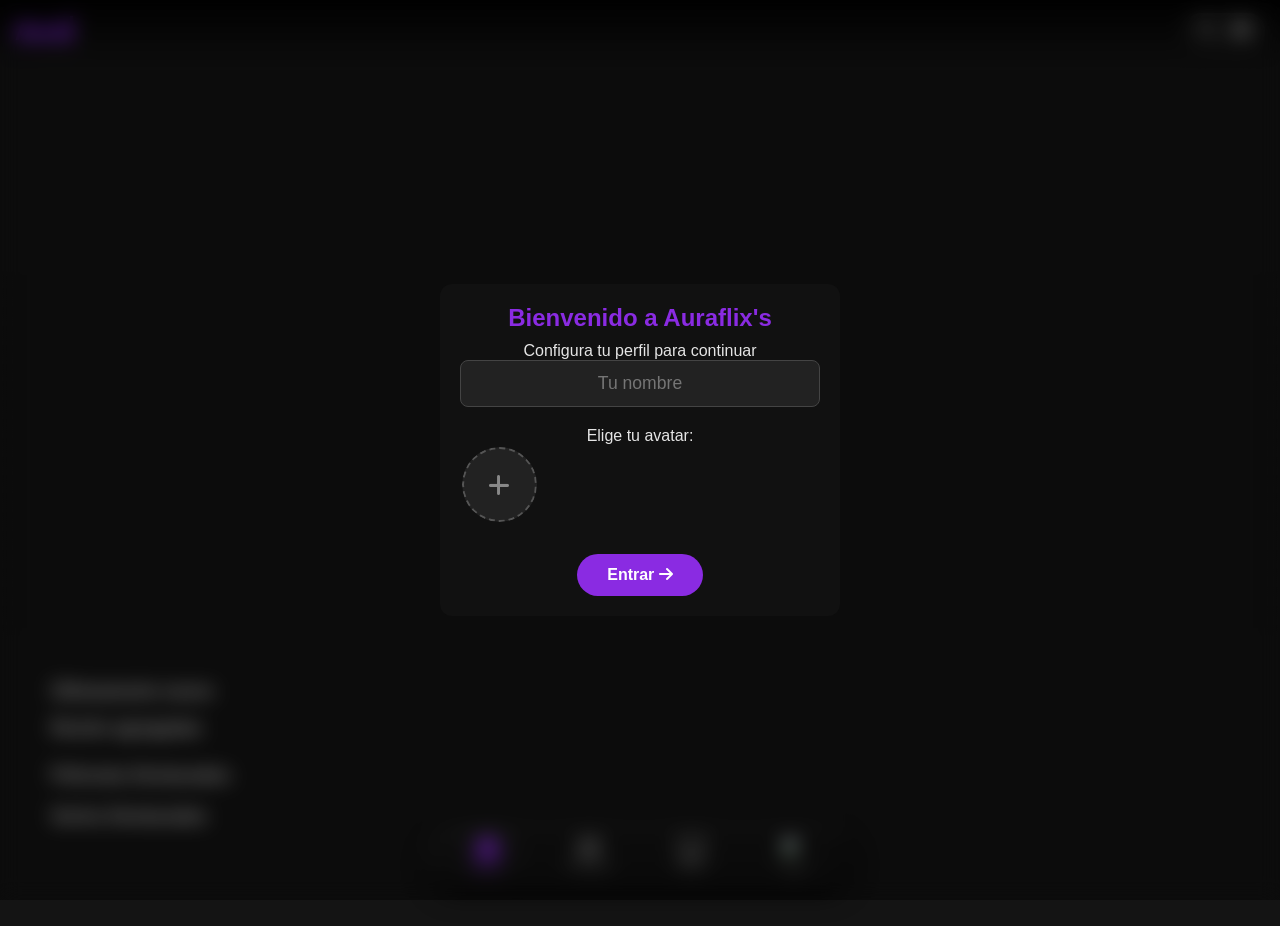
==== commit 53bd1917: "Add files via upload" ====
--- a/index.html
+++ b/index.html
@@ -565,29 +565,18 @@
         };
         window.moviesList = createTrackedArray();
         window.seriesList = createTrackedArray();
-
-        // Helper para cargar tus scripts originales de forma ordenada una vez que Firebase termine
-        function cargarScriptsOriginales() {
-            const scripts = [
-                "link.js", "cargador.js", "vip.js", "linkvip.js", 
-                "nuevo.js", "cate.js", "bqdp.js", "perfil.js", 
-                "id.js", "script.js"
-            ];
-            
-            let index = 0;
-            function loadNext() {
-                if (index >= scripts.length) return;
-                const scriptEl = document.createElement("script");
-                scriptEl.src = scripts[index];
-                scriptEl.onload = () => {
-                    index++;
-                    loadNext();
-                };
-                document.body.appendChild(scriptEl);
-            }
-            loadNext();
-        }
     </script>
+
+    <script defer src="link.js"></script>
+    <script defer src="cargador.js"></script>
+    <script defer src="vip.js"></script>
+    <script defer src="linkvip.js"></script>
+    <script defer src="nuevo.js"></script>
+    <script defer src="cate.js"></script>
+    <script defer src="bqdp.js"></script>
+    <script defer src="perfil.js"></script>
+    <script defer src="id.js"></script>
+    <script defer src="script.js"></script>
 
     <script type="module">
         import { initializeApp } from "https://www.gstatic.com/firebasejs/12.15.0/firebase-app.js";
@@ -613,23 +602,20 @@
                 const querySnapshot = await getDocs(collection(db, "peli1"));
                 querySnapshot.forEach((doc) => {
                     const datosPelicula = doc.data();
-                    
-                    // Se inyecta directamente antes de que tus scripts rendericen la UI
                     if (datosPelicula.type === "series") {
                         window.seriesList.push(datosPelicula);
                     } else {
                         window.moviesList.push(datosPelicula);
                     }
                 });
+                console.log("Firebase cargado con éxito.");
             } catch (error) {
                 console.error("Error al conectar con Firestore en peli1: ", error);
-            } finally {
-                // Una vez cargados los datos (o incluso si falla), ejecutamos tu ecosistema de scripts originales
-                cargarScriptsOriginales();
             }
         }
 
-        cargarPeliculasFirestore();
+        // Ejecutar la descarga inmediatamente al procesar este bloque
+        await cargarPeliculasFirestore();
     </script>
 
 </body>
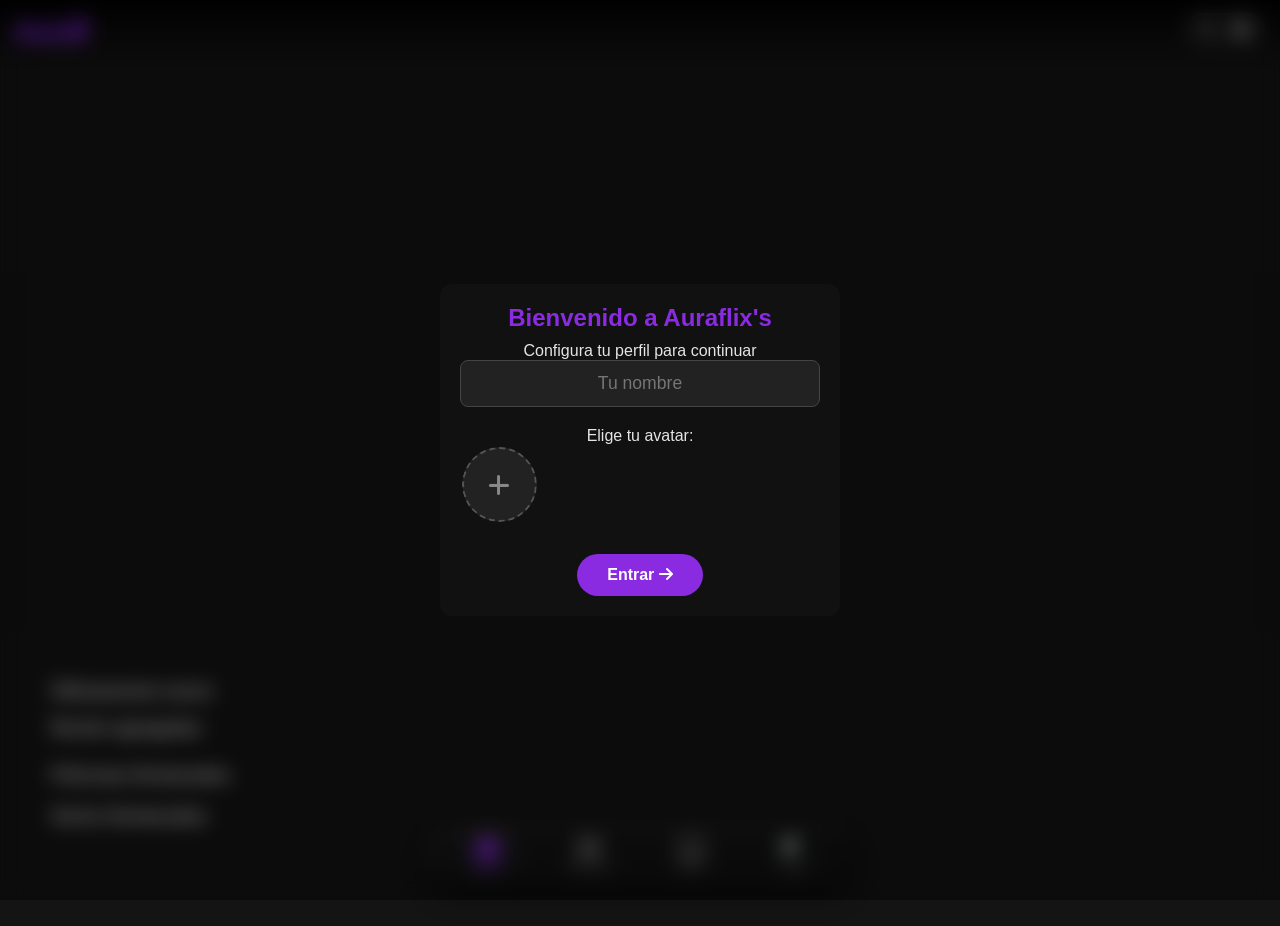
==== commit 214c4f6a: "Add files via upload" ====
--- a/index.html
+++ b/index.html
@@ -581,7 +581,7 @@
     <script type="module">
         import { initializeApp } from "https://www.gstatic.com/firebasejs/12.15.0/firebase-app.js";
         import { getAnalytics } from "https://www.gstatic.com/firebasejs/12.15.0/firebase-analytics.js";
-        import { getFirestore, collection, getDocs } from "https://www.gstatic.com/firebasejs/12.15.0/firebase-firestore.js";
+        import { getFirestore, doc, getDoc } from "https://www.gstatic.com/firebasejs/12.15.0/firebase-firestore.js";
 
         const firebaseConfig = {
             apiKey: "AIzaSyCePRRo1cd_tDuKBfuVdlmEVJagYw14S5k",
@@ -599,22 +599,28 @@
 
         async function cargarPeliculasFirestore() {
             try {
-                const querySnapshot = await getDocs(collection(db, "peli1"));
-                querySnapshot.forEach((doc) => {
-                    const datosPelicula = doc.data();
+                // Apunta directamente a la estructura que tienes en producción: colección "peli", documento "peli1"
+                const docRef = doc(db, "peli", "peli1");
+                const docSnap = await getDoc(docRef);
+
+                if (docSnap.exists()) {
+                    const datosPelicula = docSnap.data();
+                    
                     if (datosPelicula.type === "series") {
                         window.seriesList.push(datosPelicula);
                     } else {
                         window.moviesList.push(datosPelicula);
                     }
-                });
-                console.log("Firebase cargado con éxito.");
+                    console.log("Datos de peli1 sincronizados correctamente:", datosPelicula);
+                } else {
+                    console.warn("No se encontró el documento peli1 dentro de la colección peli.");
+                }
             } catch (error) {
-                console.error("Error al conectar con Firestore en peli1: ", error);
+                console.error("Error al conectar con Firestore en la colección 'peli': ", error);
             }
         }
 
-        // Ejecutar la descarga inmediatamente al procesar este bloque
+        // Ejecución inmediata
         await cargarPeliculasFirestore();
     </script>
 
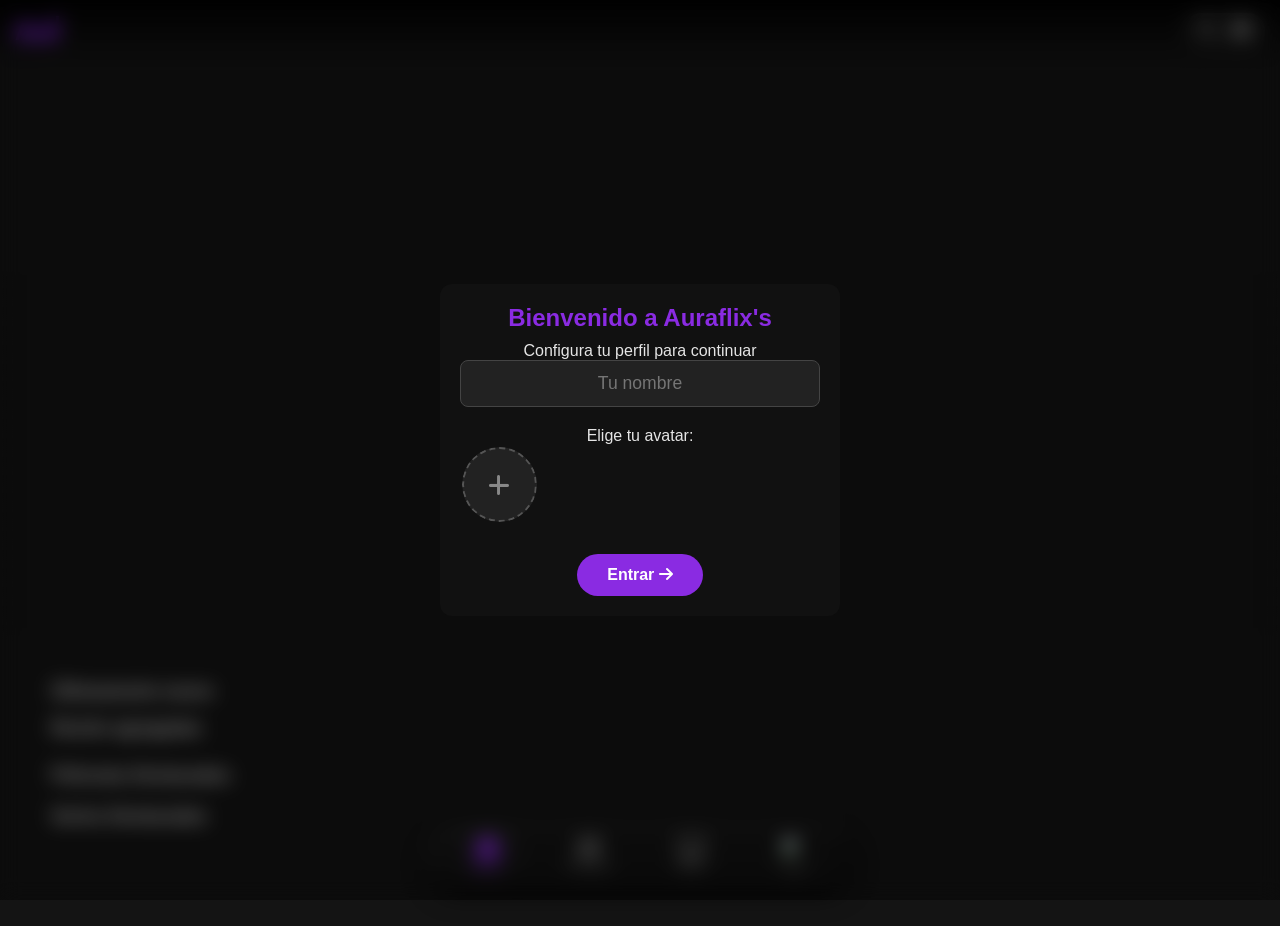
==== commit e26d3c6a: "Add files via upload" ====
--- a/index.html
+++ b/index.html
@@ -580,7 +580,6 @@
 
     <script type="module">
         import { initializeApp } from "https://www.gstatic.com/firebasejs/12.15.0/firebase-app.js";
-        import { getAnalytics } from "https://www.gstatic.com/firebasejs/12.15.0/firebase-analytics.js";
         import { getFirestore, doc, getDoc } from "https://www.gstatic.com/firebasejs/12.15.0/firebase-firestore.js";
 
         const firebaseConfig = {
@@ -594,34 +593,55 @@
         };
 
         const app = initializeApp(firebaseConfig);
-        const analytics = getAnalytics(app);
         const db = getFirestore(app);
 
         async function cargarPeliculasFirestore() {
             try {
-                // Apunta directamente a la estructura que tienes en producción: colección "peli", documento "peli1"
                 const docRef = doc(db, "peli", "peli1");
                 const docSnap = await getDoc(docRef);
 
                 if (docSnap.exists()) {
                     const datosPelicula = docSnap.data();
                     
+                    // Inicializar los arrays globales si tu script aún no lo ha hecho
+                    window.moviesList = window.moviesList || [];
+                    window.seriesList = window.seriesList || [];
+
+                    // Inyectar los datos en el catálogo global
                     if (datosPelicula.type === "series") {
                         window.seriesList.push(datosPelicula);
+                        // Si initApp() ya corrió y generó respaldos, actualizamos el orden original
+                        if (window.seriesList.originalOrder) {
+                            window.seriesList.originalOrder.push(datosPelicula);
+                        }
                     } else {
                         window.moviesList.push(datosPelicula);
+                        if (window.moviesList.originalOrder) {
+                            window.moviesList.originalOrder.push(datosPelicula);
+                        }
                     }
-                    console.log("Datos de peli1 sincronizados correctamente:", datosPelicula);
+                    console.log("✅ [Firebase] peli1 agregada con éxito:", datosPelicula);
+
+                    // 🛠️ RE-RENDERIZADO EN TIEMPO REAL:
+                    // Si tu app ya se inició con pelis locales, obligamos a actualizar la vista
+                    if (typeof window.initApp === "function") {
+                        console.log("🔄 Actualizando interfaz con los datos nuevos de Firebase...");
+                        if (typeof window.renderHomeView === "function") window.renderHomeView();
+                        if (typeof window.setupHero === "function") window.setupHero();
+                        if (typeof window.setupLatelyNew === "function") window.setupLatelyNew();
+                        if (typeof window.renderCustomCategories === "function") window.renderCustomCategories();
+                    }
+
                 } else {
-                    console.warn("No se encontró el documento peli1 dentro de la colección peli.");
+                    console.warn("⚠️ No se encontró el documento 'peli1' en la colección 'peli'.");
                 }
             } catch (error) {
-                console.error("Error al conectar con Firestore en la colección 'peli': ", error);
+                console.error("❌ Error en conexión Firestore: ", error);
             }
         }
 
-        // Ejecución inmediata
-        await cargarPeliculasFirestore();
+        // Ejecutar inmediatamente en segundo plano
+        cargarPeliculasFirestore();
     </script>
 
 </body>
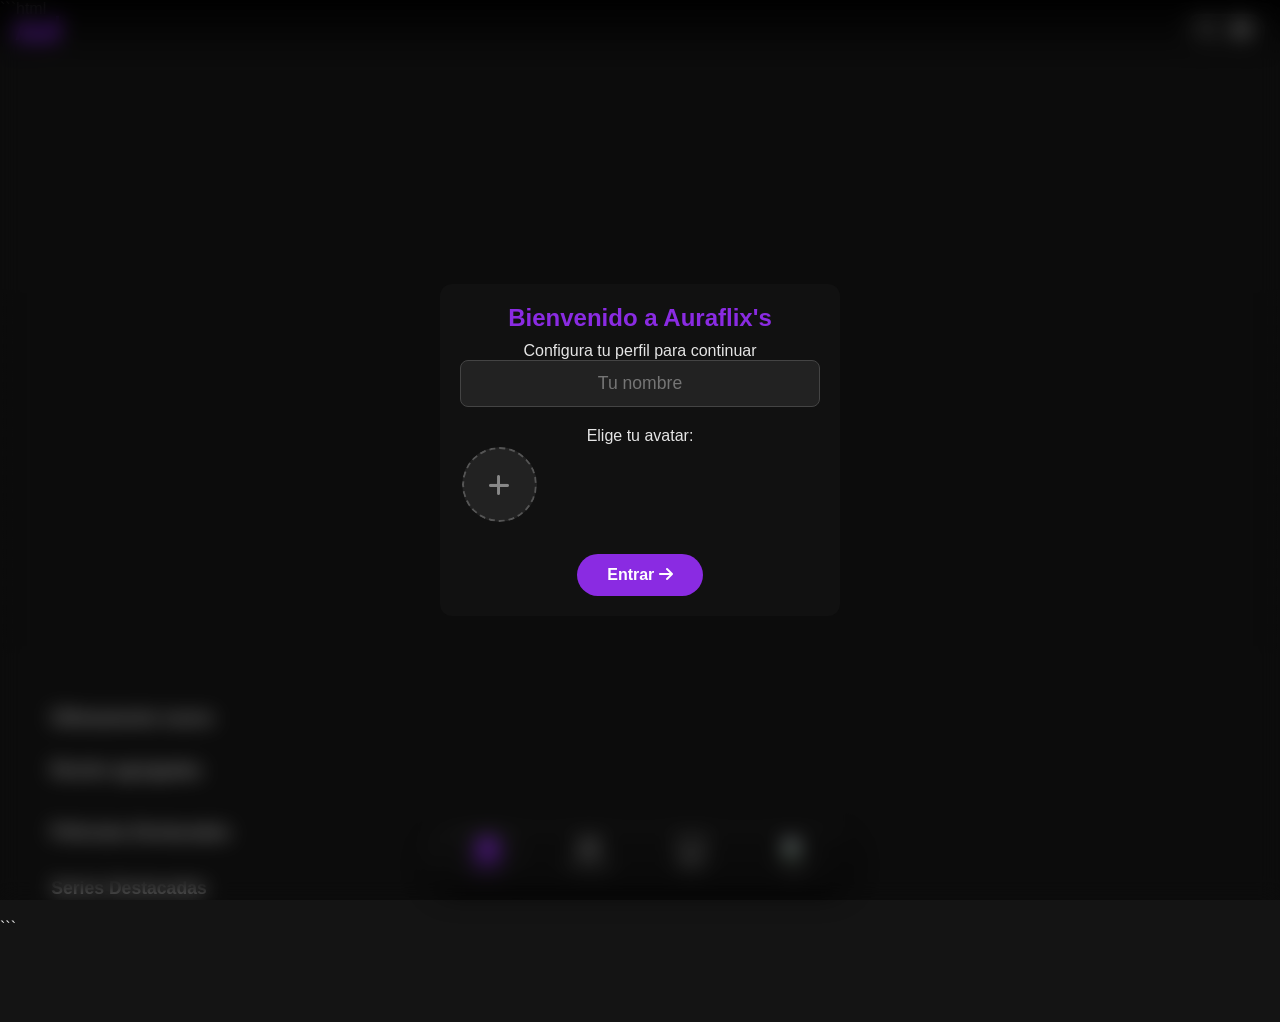
==== commit a5fe609d: "Add files via upload" ====
--- a/index.html
+++ b/index.html
@@ -1,3 +1,4 @@
+```html
 <!DOCTYPE html>
 <html lang="es">
 <head>
@@ -282,7 +283,7 @@
                 <p><strong>TÉRMINOS Y CONDICIONES DE USO</strong></p>
                 <p>Al acceder y utilizar esté servicio de películas y series aceptas cumplir con los presentes Términos y Condiciones. Si no estás de acuerdo con alguno de ellos, debes abstenerte de usar la App.</p>
                 <h3>1. DESCRIPCIÓN DEL SERVICIO</h3>
-                <p>La App proporciona información, organización y enlaces relacionados con películas y series con fines únicamente informativos y de entretenimiento. La App no aloja, reproduce ni distribuye directamente ningún contenido audiovisual en sus servidores.</p>
+                <p>La App proporciona información, organization y enlaces relacionados con películas y series con fines únicamente informativos y de entretenimiento. La App no aloja, reproduce ni distribuye directamente ningún contenido audiovisual en sus servidores.</p>
                 <h3>2. CONTENIDO DE TERCEROS</h3>
                 <p>Los enlaces, reproductores o contenidos mostrados en la App pueden pertenecer a terceros. La App no se responsabiliza por la disponibilidad, calidad, legalidad o veracidad del contenido ofrecido por sitios externos.</p>
                 <h3>3. DERECHOS DE AUTOR</h3>
@@ -552,6 +553,7 @@
         </a>
     </nav>
 
+    <!-- CREACIÓN DE LOS ARRAYS DE TU APP -->
     <script>
         window.globalContent = [];
         const createTrackedArray = () => {
@@ -567,20 +569,22 @@
         window.seriesList = createTrackedArray();
     </script>
 
-    <script defer src="link.js"></script>
-    <script defer src="cargador.js"></script>
-    <script defer src="vip.js"></script>
-    <script defer src="linkvip.js"></script>
-    <script defer src="nuevo.js"></script>
-    <script defer src="cate.js"></script>
-    <script defer src="bqdp.js"></script>
-    <script defer src="perfil.js"></script>
-    <script defer src="id.js"></script>
-    <script defer src="script.js"></script>
-
+    <!-- TUS SCRIPTS ORIGINALES CON DEFER PARA QUE CORRAN EN ORDEN NATIVO -->
+    <script src="link.js"></script>
+    <script src="cargador.js"></script>
+    <script src="vip.js"></script>
+    <script src="linkvip.js"></script>
+    <script src="nuevo.js"></script>
+    <script src="cate.js"></script>
+    <script src="bqdp.js"></script>
+    <script src="perfil.js"></script>
+    <script src="id.js"></script>
+    <script src="script.js"></script>
+
+    <!-- INICIALIZADOR AUTOMÁTICO DE CLOUD FIRESTORE -->
     <script type="module">
         import { initializeApp } from "https://www.gstatic.com/firebasejs/12.15.0/firebase-app.js";
-        import { getFirestore, doc, getDoc } from "https://www.gstatic.com/firebasejs/12.15.0/firebase-firestore.js";
+        import { getFirestore, collection, getDocs } from "https://www.gstatic.com/firebasejs/12.15.0/firebase-firestore.js";
 
         const firebaseConfig = {
             apiKey: "AIzaSyCePRRo1cd_tDuKBfuVdlmEVJagYw14S5k",
@@ -595,54 +599,40 @@
         const app = initializeApp(firebaseConfig);
         const db = getFirestore(app);
 
-        async function cargarPeliculasFirestore() {
+        async function cargarCatalogoCompleto() {
             try {
-                const docRef = doc(db, "peli", "peli1");
-                const docSnap = await getDoc(docRef);
-
-                if (docSnap.exists()) {
-                    const datosPelicula = docSnap.data();
+                // 1. Apuntamos a la colección raíz plana donde guardarás tus películas
+                const querySnapshot = await getDocs(collection(db, "peliculas"));
+                
+                // Aseguramos que los arrays del DOM global estén completamente limpios
+                window.moviesList.length = 0;
+                window.seriesList.length = 0;
+                window.globalContent.length = 0;
+
+                // 2. Cargamos dinámicamente cada película/serie de Firestore
+                querySnapshot.forEach((doc) => {
+                    const contenido = doc.data();
                     
-                    // Inicializar los arrays globales si tu script aún no lo ha hecho
-                    window.moviesList = window.moviesList || [];
-                    window.seriesList = window.seriesList || [];
-
-                    // Inyectar los datos en el catálogo global
-                    if (datosPelicula.type === "series") {
-                        window.seriesList.push(datosPelicula);
-                        // Si initApp() ya corrió y generó respaldos, actualizamos el orden original
-                        if (window.seriesList.originalOrder) {
-                            window.seriesList.originalOrder.push(datosPelicula);
-                        }
+                    // Asignamos la película/serie a su respectivo contenedor
+                    if (contenido.type === "series") {
+                        window.seriesList.push(contenido);
                     } else {
-                        window.moviesList.push(datosPelicula);
-                        if (window.moviesList.originalOrder) {
-                            window.moviesList.originalOrder.push(datosPelicula);
-                        }
+                        window.moviesList.push(contenido);
                     }
-                    console.log("✅ [Firebase] peli1 agregada con éxito:", datosPelicula);
-
-                    // 🛠️ RE-RENDERIZADO EN TIEMPO REAL:
-                    // Si tu app ya se inició con pelis locales, obligamos a actualizar la vista
-                    if (typeof window.initApp === "function") {
-                        console.log("🔄 Actualizando interfaz con los datos nuevos de Firebase...");
-                        if (typeof window.renderHomeView === "function") window.renderHomeView();
-                        if (typeof window.setupHero === "function") window.setupHero();
-                        if (typeof window.setupLatelyNew === "function") window.setupLatelyNew();
-                        if (typeof window.renderCustomCategories === "function") window.renderCustomCategories();
-                    }
-
-                } else {
-                    console.warn("⚠️ No se encontró el documento 'peli1' en la colección 'peli'.");
-                }
+                });
+
+                console.log(`📡 [Firebase] Éxito: Se inyectaron ${window.globalContent.length} títulos de Firestore.`);
+
             } catch (error) {
-                console.error("❌ Error en conexión Firestore: ", error);
+                console.error("❌ Error al descargar el catálogo masivo desde Firestore: ", error);
             }
         }
 
-        // Ejecutar inmediatamente en segundo plano
-        cargarPeliculasFirestore();
+        // Ejecutar la descarga de datos asíncronamente
+        cargarCatalogoCompleto();
     </script>
 
 </body>
 </html>
+
+```
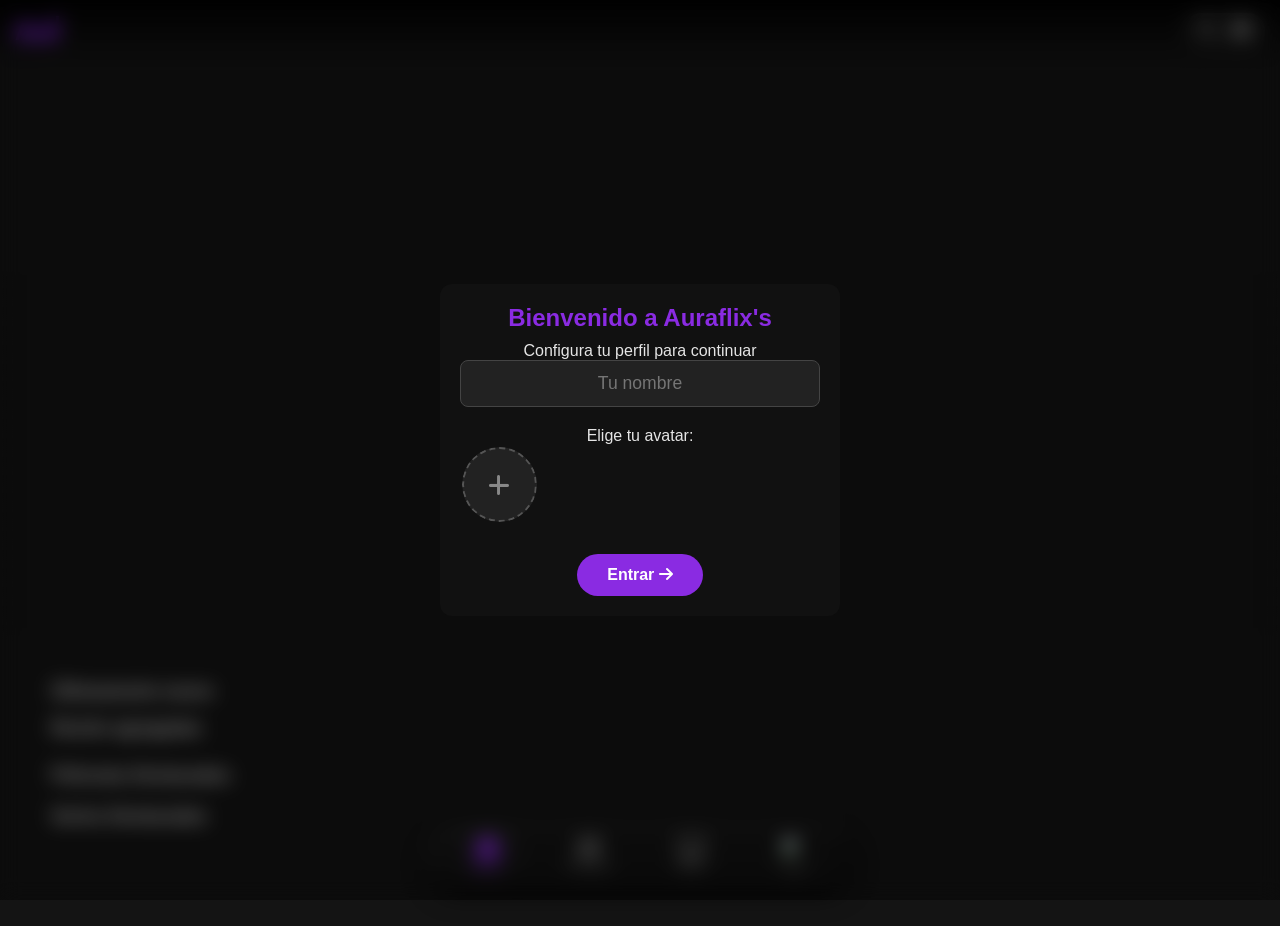
==== commit aff754e6: "Add files via upload" ====
--- a/index.html
+++ b/index.html
@@ -1,4 +1,3 @@
-```html
 <!DOCTYPE html>
 <html lang="es">
 <head>
@@ -283,7 +282,7 @@
                 <p><strong>TÉRMINOS Y CONDICIONES DE USO</strong></p>
                 <p>Al acceder y utilizar esté servicio de películas y series aceptas cumplir con los presentes Términos y Condiciones. Si no estás de acuerdo con alguno de ellos, debes abstenerte de usar la App.</p>
                 <h3>1. DESCRIPCIÓN DEL SERVICIO</h3>
-                <p>La App proporciona información, organization y enlaces relacionados con películas y series con fines únicamente informativos y de entretenimiento. La App no aloja, reproduce ni distribuye directamente ningún contenido audiovisual en sus servidores.</p>
+                <p>La App proporciona información, organización y enlaces relacionados con películas y series con fines únicamente informativos y de entretenimiento. La App no aloja, reproduce ni distribuye directamente ningún contenido audiovisual en sus servidores.</p>
                 <h3>2. CONTENIDO DE TERCEROS</h3>
                 <p>Los enlaces, reproductores o contenidos mostrados en la App pueden pertenecer a terceros. La App no se responsabiliza por la disponibilidad, calidad, legalidad o veracidad del contenido ofrecido por sitios externos.</p>
                 <h3>3. DERECHOS DE AUTOR</h3>
@@ -601,7 +600,7 @@
 
         async function cargarCatalogoCompleto() {
             try {
-                // 1. Apuntamos a la colección raíz plana donde guardarás tus películas
+                // 1. Apuntamos a la colección raíz plana "peliculas" en tu Firestore
                 const querySnapshot = await getDocs(collection(db, "peliculas"));
                 
                 // Aseguramos que los arrays del DOM global estén completamente limpios
@@ -623,6 +622,12 @@
 
                 console.log(`📡 [Firebase] Éxito: Se inyectaron ${window.globalContent.length} títulos de Firestore.`);
 
+                // 🛠️ Sincronización crucial con script.js
+                window.catalogLoaded = true;
+                if (typeof window.checkDataReady === "function") {
+                    window.checkDataReady();
+                }
+
             } catch (error) {
                 console.error("❌ Error al descargar el catálogo masivo desde Firestore: ", error);
             }
@@ -633,6 +638,4 @@
     </script>
 
 </body>
-</html>
-
-```
+</html>
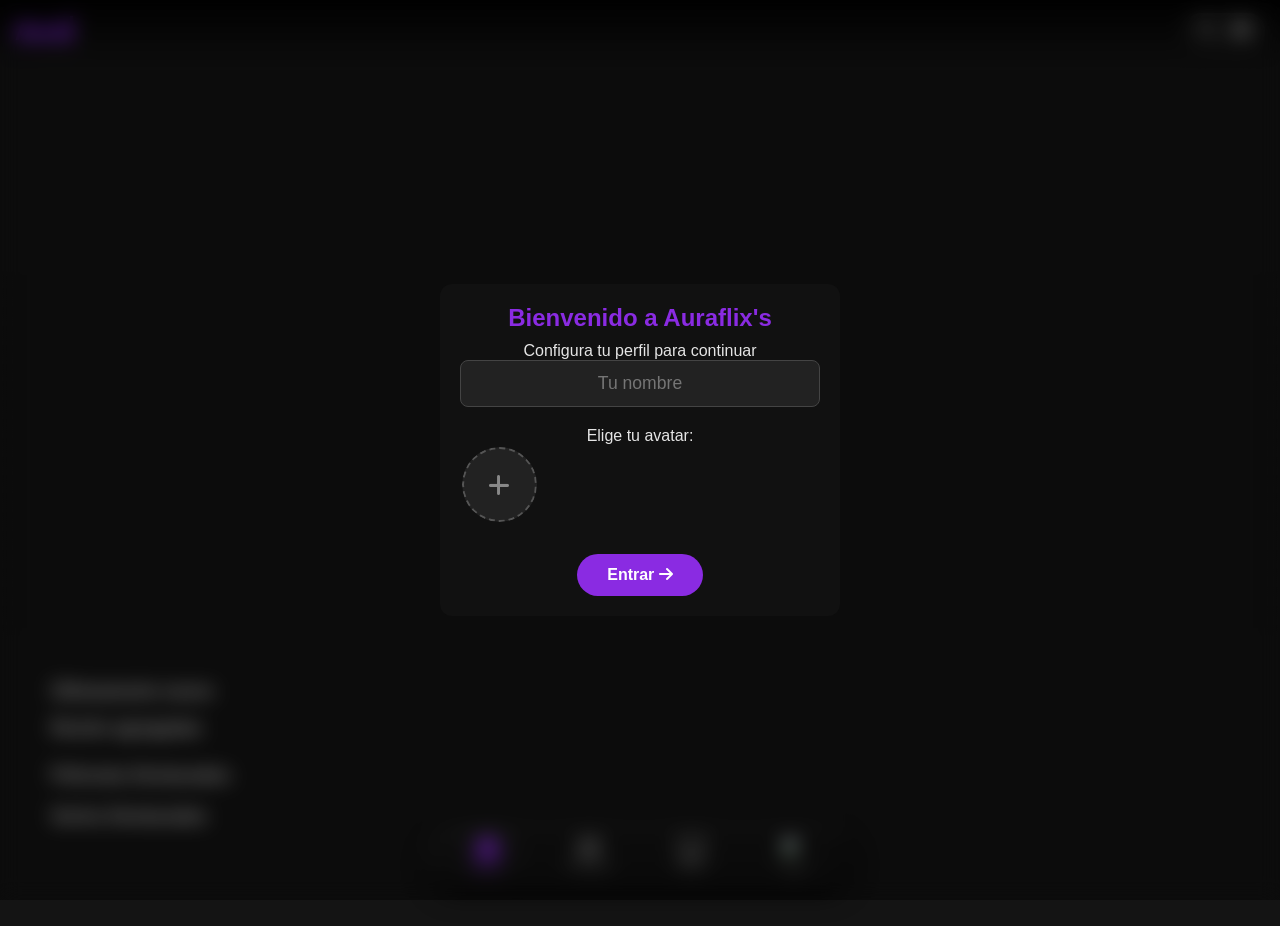
==== commit 7a585e60: "Add files via upload" ====
--- a/index.html
+++ b/index.html
@@ -552,7 +552,6 @@
         </a>
     </nav>
 
-    <!-- CREACIÓN DE LOS ARRAYS DE TU APP -->
     <script>
         window.globalContent = [];
         const createTrackedArray = () => {
@@ -568,19 +567,17 @@
         window.seriesList = createTrackedArray();
     </script>
 
-    <!-- TUS SCRIPTS ORIGINALES CON DEFER PARA QUE CORRAN EN ORDEN NATIVO -->
-    <script src="link.js"></script>
-    <script src="cargador.js"></script>
-    <script src="vip.js"></script>
-    <script src="linkvip.js"></script>
-    <script src="nuevo.js"></script>
-    <script src="cate.js"></script>
-    <script src="bqdp.js"></script>
-    <script src="perfil.js"></script>
-    <script src="id.js"></script>
-    <script src="script.js"></script>
-
-    <!-- INICIALIZADOR AUTOMÁTICO DE CLOUD FIRESTORE -->
+    <script defer src="link.js"></script>
+    <script defer src="cargador.js"></script>
+    <script defer src="vip.js"></script>
+    <script defer src="linkvip.js"></script>
+    <script defer src="nuevo.js"></script>
+    <script defer src="cate.js"></script>
+    <script defer src="bqdp.js"></script>
+    <script defer src="perfil.js"></script>
+    <script defer src="id.js"></script>
+    <script defer src="script.js"></script>
+
     <script type="module">
         import { initializeApp } from "https://www.gstatic.com/firebasejs/12.15.0/firebase-app.js";
         import { getFirestore, collection, getDocs } from "https://www.gstatic.com/firebasejs/12.15.0/firebase-firestore.js";
@@ -598,44 +595,45 @@
         const app = initializeApp(firebaseConfig);
         const db = getFirestore(app);
 
-        async function cargarCatalogoCompleto() {
+        async function cargarCatalogoDesdeFirestore() {
             try {
-                // 1. Apuntamos a la colección raíz plana "peliculas" en tu Firestore
-                const querySnapshot = await getDocs(collection(db, "peliculas"));
+                // Descargamos directamente los documentos de la colección "peli"
+                const querySnapshot = await getDocs(collection(db, "peli"));
                 
-                // Aseguramos que los arrays del DOM global estén completamente limpios
+                // Vaciamos listas para evitar duplicados en reinicios calientes
                 window.moviesList.length = 0;
                 window.seriesList.length = 0;
                 window.globalContent.length = 0;
 
-                // 2. Cargamos dinámicamente cada película/serie de Firestore
                 querySnapshot.forEach((doc) => {
                     const contenido = doc.data();
                     
-                    // Asignamos la película/serie a su respectivo contenedor
-                    if (contenido.type === "series") {
+                    // Si por algún motivo se te olvida poner el campo type, asumimos que es una película
+                    const tipo = contenido.type || "movie";
+                    
+                    if (tipo === "series" || tipo === "tv") {
                         window.seriesList.push(contenido);
                     } else {
                         window.moviesList.push(contenido);
                     }
                 });
 
-                console.log(`📡 [Firebase] Éxito: Se inyectaron ${window.globalContent.length} títulos de Firestore.`);
-
-                // 🛠️ Sincronización crucial con script.js
+                console.log(`📡 [Firebase] Sincronizado: ${window.globalContent.length} títulos añadidos.`);
+
+                // Informamos a script.js que los datos remotos están listos
                 window.catalogLoaded = true;
                 if (typeof window.checkDataReady === "function") {
                     window.checkDataReady();
                 }
 
             } catch (error) {
-                console.error("❌ Error al descargar el catálogo masivo desde Firestore: ", error);
+                console.error("❌ Error descargando datos de la colección 'peli':", error);
             }
         }
 
-        // Ejecutar la descarga de datos asíncronamente
-        cargarCatalogoCompleto();
+        // Lanzar consulta asíncrona inmediata
+        cargarCatalogoDesdeFirestore();
     </script>
 
 </body>
-</html>+</html>
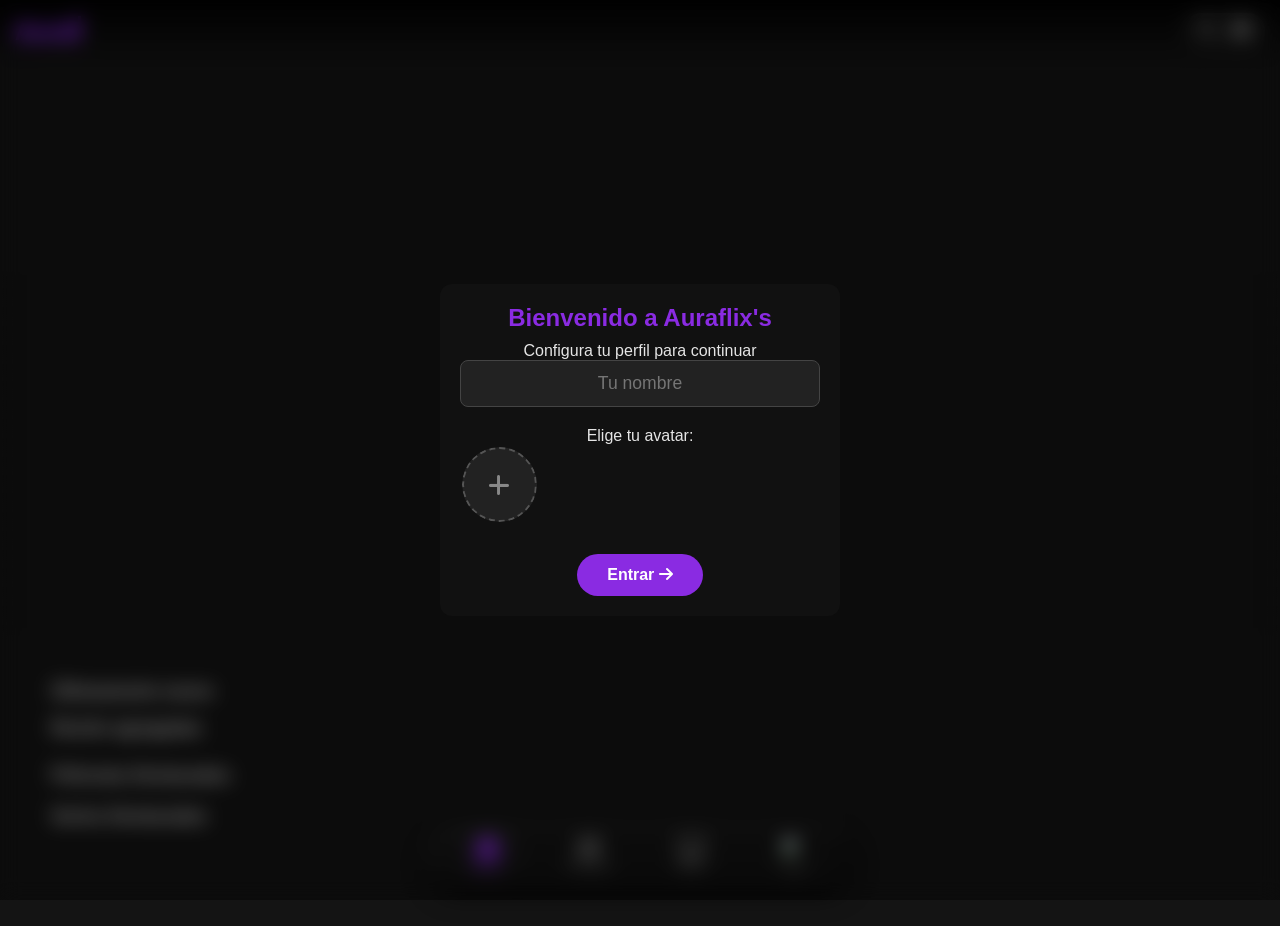
==== commit 138832bd: "Add files via upload" ====
--- a/index.html
+++ b/index.html
@@ -150,7 +150,7 @@
 
     <div id="changeAvatarModal" class="login-overlay" style="display: none;">
         <div class="login-content">
-            <h2>Cambiar Avatar</h2>
+            <h2 class="modal-title-gray">Cambiar Avatar</h2>
             <div id="changeAvatarGrid" class="avatar-grid"></div>
             <div class="modal-buttons-row">
                 <button id="closeAvatarModal" class="cancel-btn">Cancelar</button>
@@ -567,73 +567,16 @@
         window.seriesList = createTrackedArray();
     </script>
 
-    <script defer src="link.js"></script>
-    <script defer src="cargador.js"></script>
-    <script defer src="vip.js"></script>
-    <script defer src="linkvip.js"></script>
-    <script defer src="nuevo.js"></script>
-    <script defer src="cate.js"></script>
-    <script defer src="bqdp.js"></script>
-    <script defer src="perfil.js"></script>
-    <script defer src="id.js"></script>
-    <script defer src="script.js"></script>
-
-    <script type="module">
-        import { initializeApp } from "https://www.gstatic.com/firebasejs/12.15.0/firebase-app.js";
-        import { getFirestore, collection, getDocs } from "https://www.gstatic.com/firebasejs/12.15.0/firebase-firestore.js";
-
-        const firebaseConfig = {
-            apiKey: "AIzaSyCePRRo1cd_tDuKBfuVdlmEVJagYw14S5k",
-            authDomain: "auraflix-4af99.firebaseapp.com",
-            projectId: "auraflix-4af99",
-            storageBucket: "auraflix-4af99.firebasestorage.app",
-            messagingSenderId: "1018914787618",
-            appId: "1:1018914787618:web:3cfc735524e61e9bbd957b",
-            measurementId: "G-7T9WEMX5P9"
-        };
-
-        const app = initializeApp(firebaseConfig);
-        const db = getFirestore(app);
-
-        async function cargarCatalogoDesdeFirestore() {
-            try {
-                // Descargamos directamente los documentos de la colección "peli"
-                const querySnapshot = await getDocs(collection(db, "peli"));
-                
-                // Vaciamos listas para evitar duplicados en reinicios calientes
-                window.moviesList.length = 0;
-                window.seriesList.length = 0;
-                window.globalContent.length = 0;
-
-                querySnapshot.forEach((doc) => {
-                    const contenido = doc.data();
-                    
-                    // Si por algún motivo se te olvida poner el campo type, asumimos que es una película
-                    const tipo = contenido.type || "movie";
-                    
-                    if (tipo === "series" || tipo === "tv") {
-                        window.seriesList.push(contenido);
-                    } else {
-                        window.moviesList.push(contenido);
-                    }
-                });
-
-                console.log(`📡 [Firebase] Sincronizado: ${window.globalContent.length} títulos añadidos.`);
-
-                // Informamos a script.js que los datos remotos están listos
-                window.catalogLoaded = true;
-                if (typeof window.checkDataReady === "function") {
-                    window.checkDataReady();
-                }
-
-            } catch (error) {
-                console.error("❌ Error descargando datos de la colección 'peli':", error);
-            }
-        }
-
-        // Lanzar consulta asíncrona inmediata
-        cargarCatalogoDesdeFirestore();
-    </script>
+    <script src="link.js"></script>
+    <script src="cargador.js"></script>
+    <script src="vip.js"></script>
+    <script src="linkvip.js"></script>
+    <script src="nuevo.js"></script>
+    <script src="cate.js"></script>
+    <script src="bqdp.js"></script>
+    <script src="perfil.js"></script>
+    <script src="id.js"></script>
+    <script src="script.js"></script>
 
 </body>
 </html>
